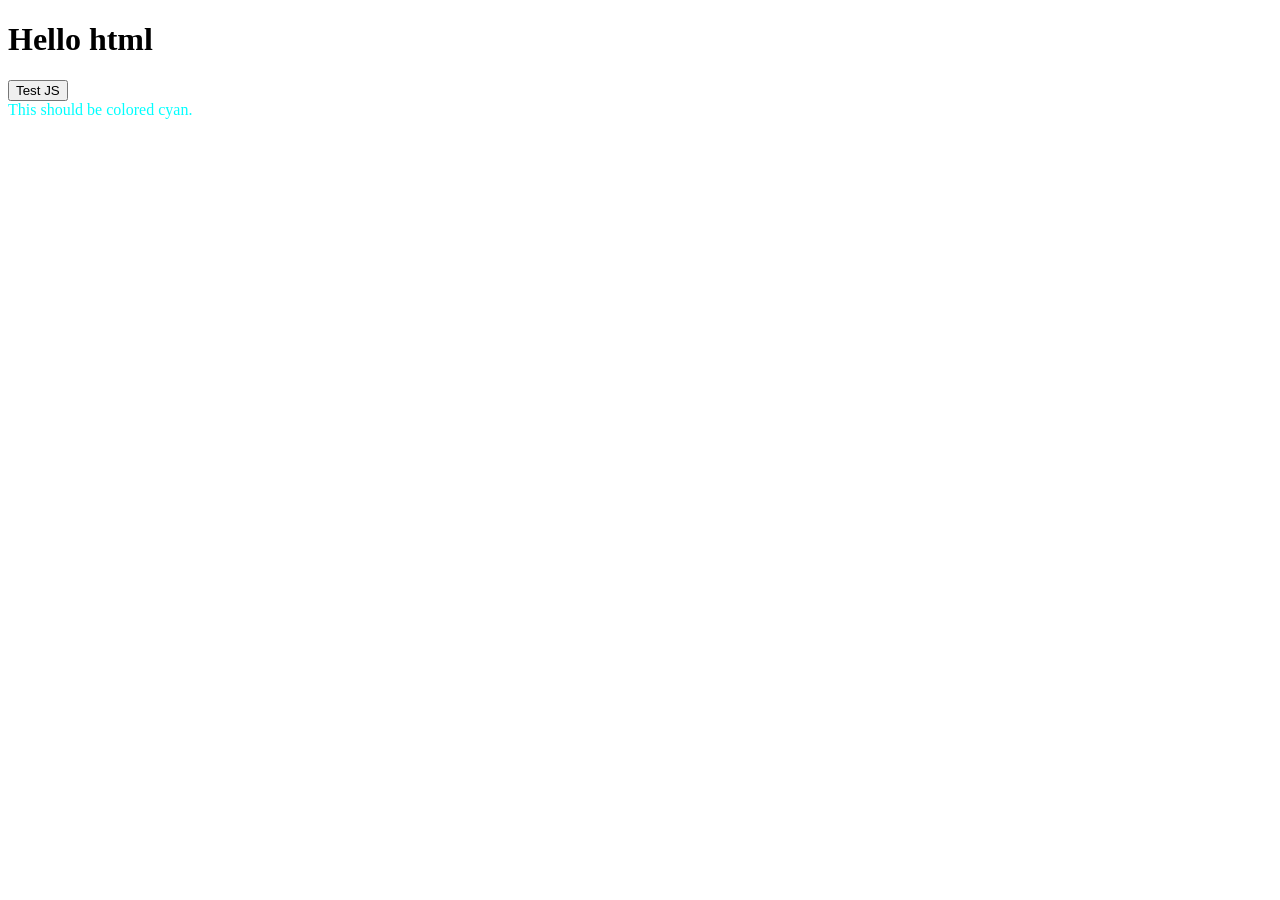
==== src/static/html/index.html @ 0f95adc0 "新增Ioc容器" ====
<!DOCTYPE html>
<html lang="en">
<head>
	<meta charset="UTF-8">
	<meta name="viewport" content="width=device-width, initial-scale=1.0">
	<title>Document</title>
	<script src="../js/myjs.js"></script>
	<link rel="stylesheet" href="../css/mycss.css">
</head>
<body>
	<h1>Hello html</h1>
	<button onclick="popAlert('Test JS OK')">Test JS</button>
	<div id="custom">
		This should be colored cyan.
	</div>
</body>
</html>
---- src/static/css/mycss.css ----
div#custom {
	color: cyan;
}
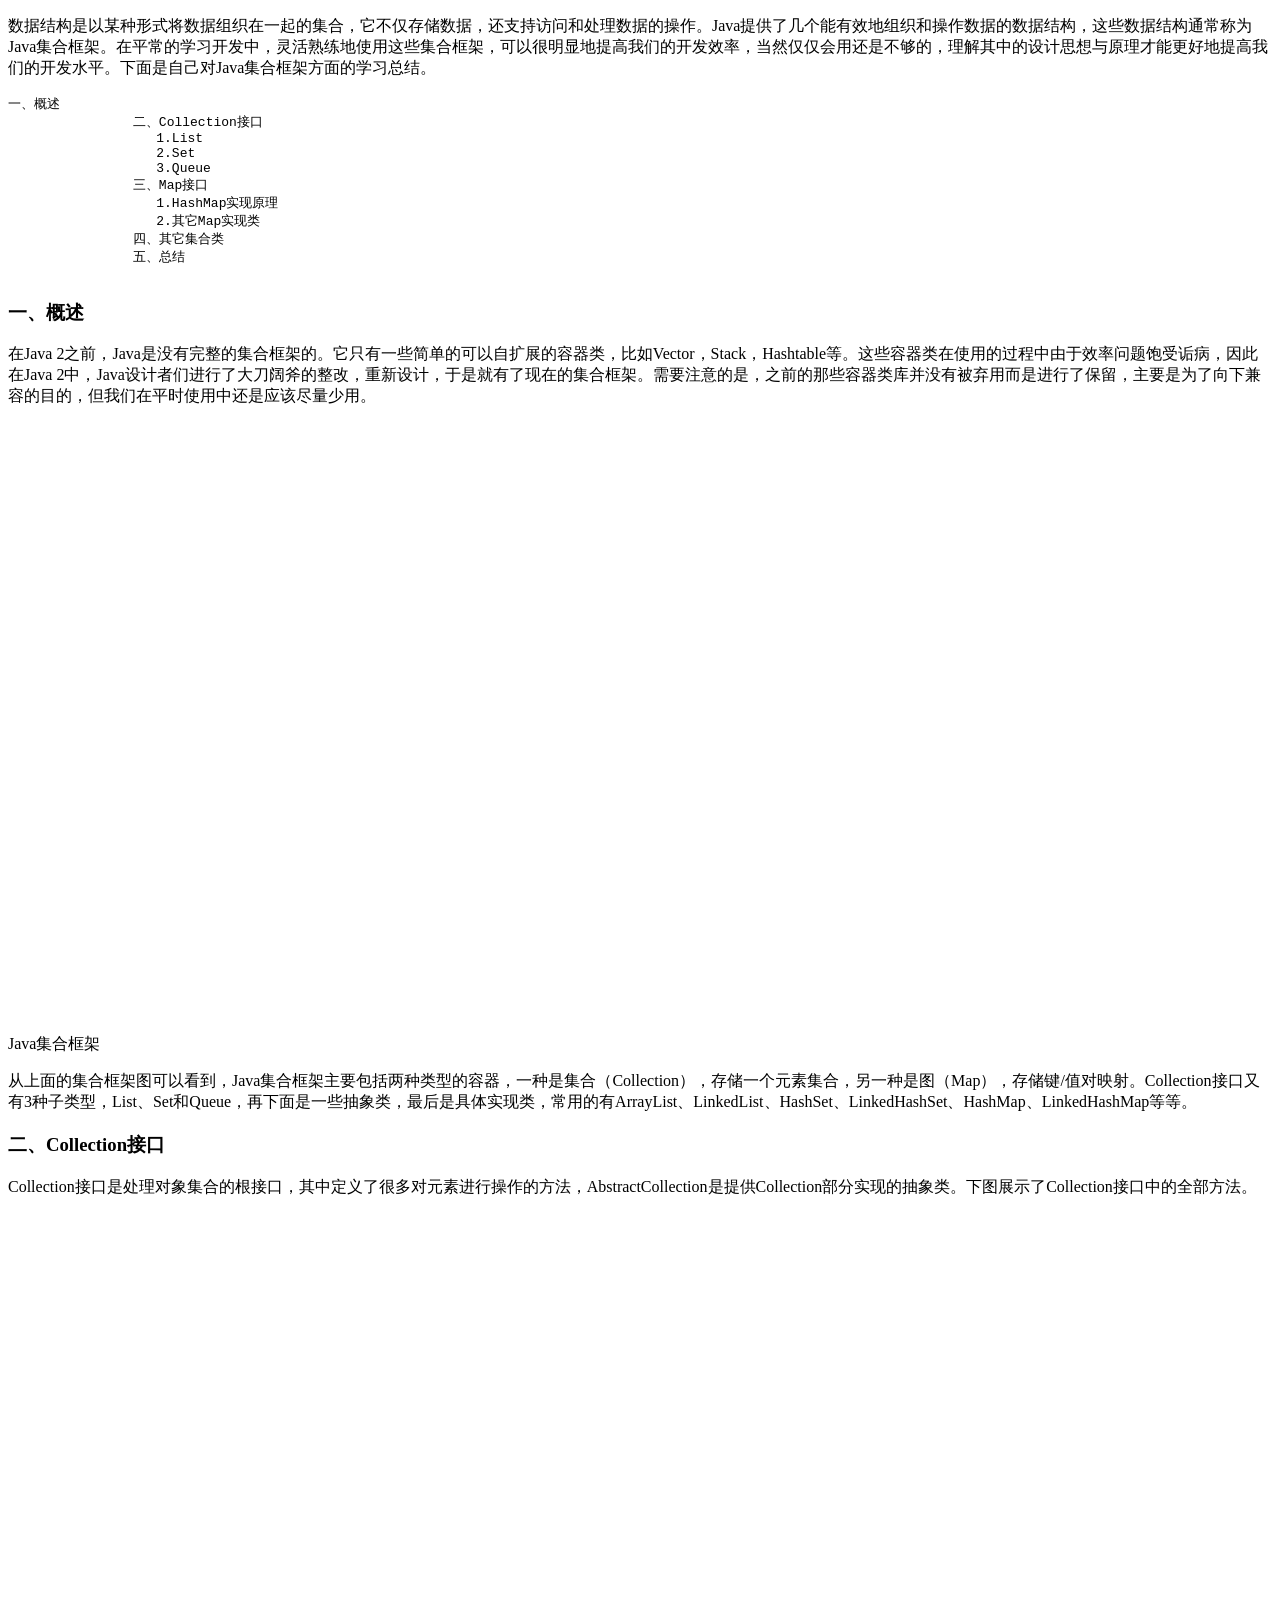
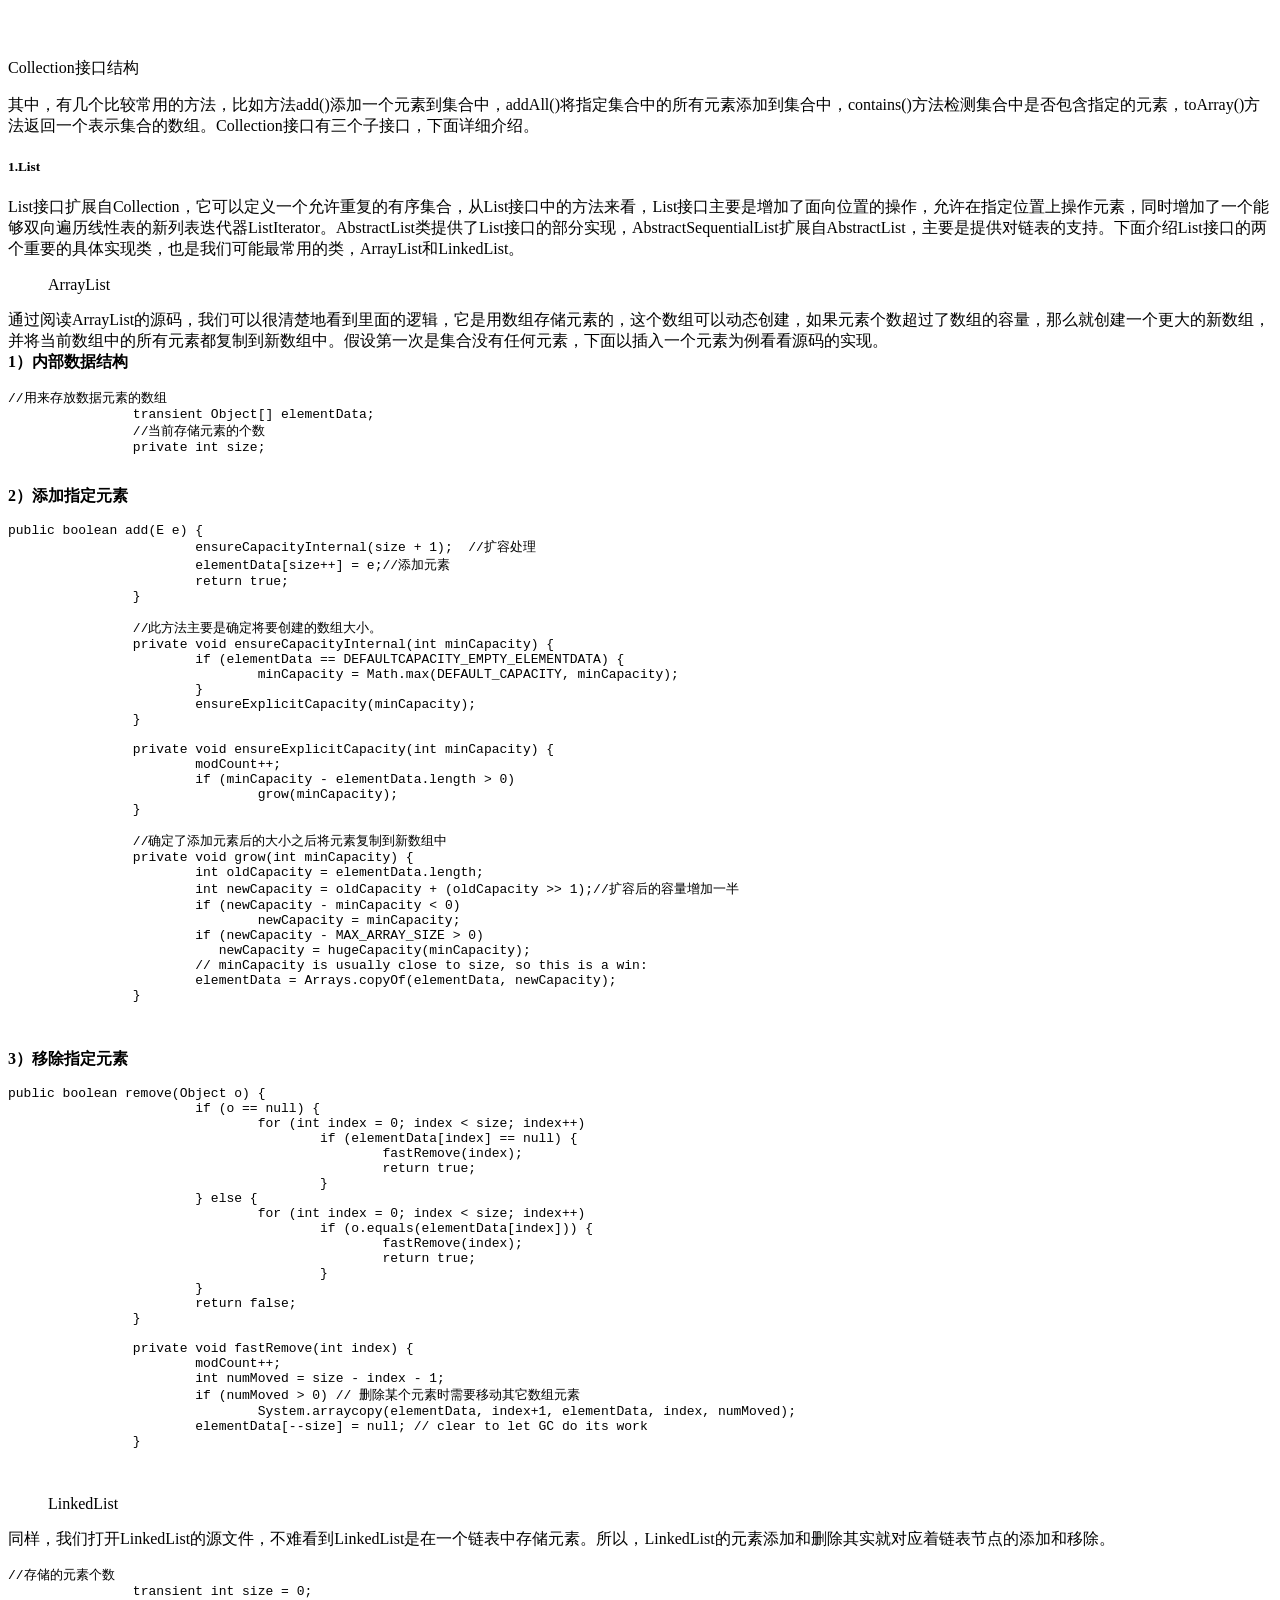
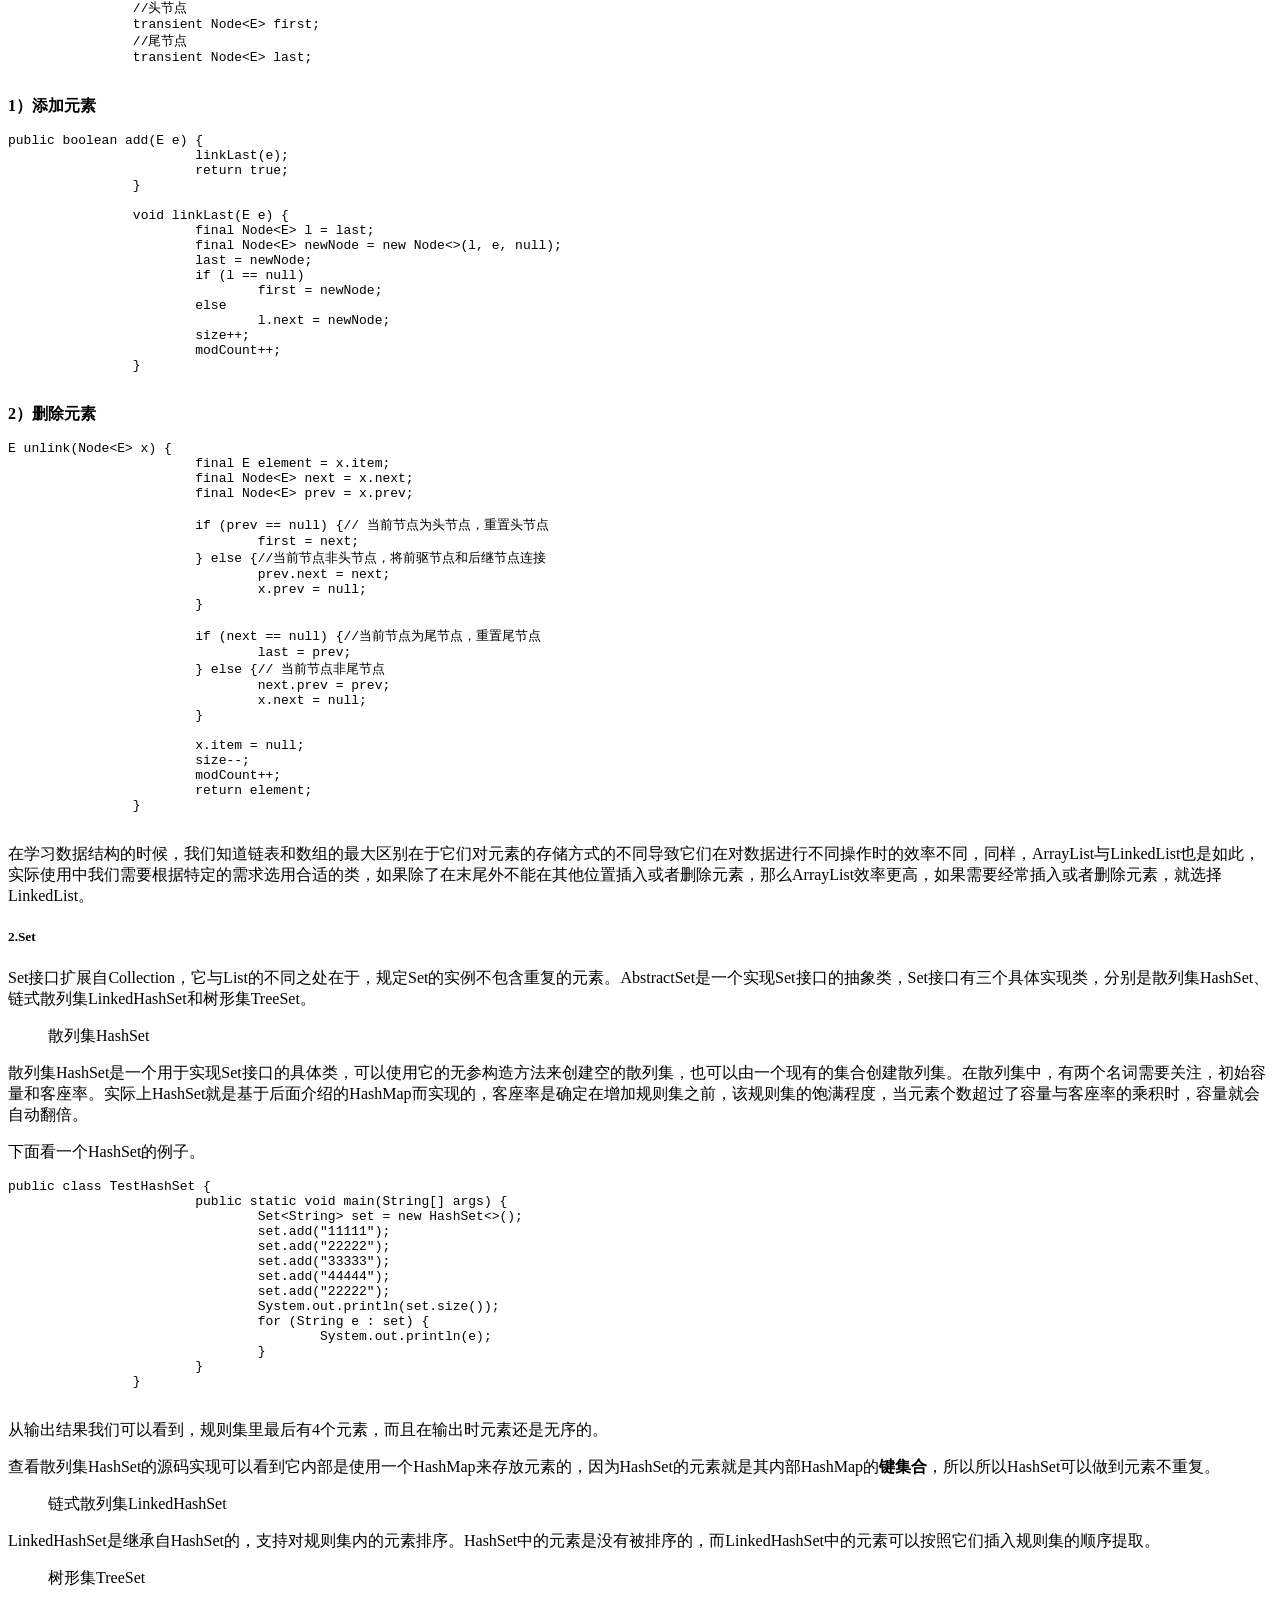
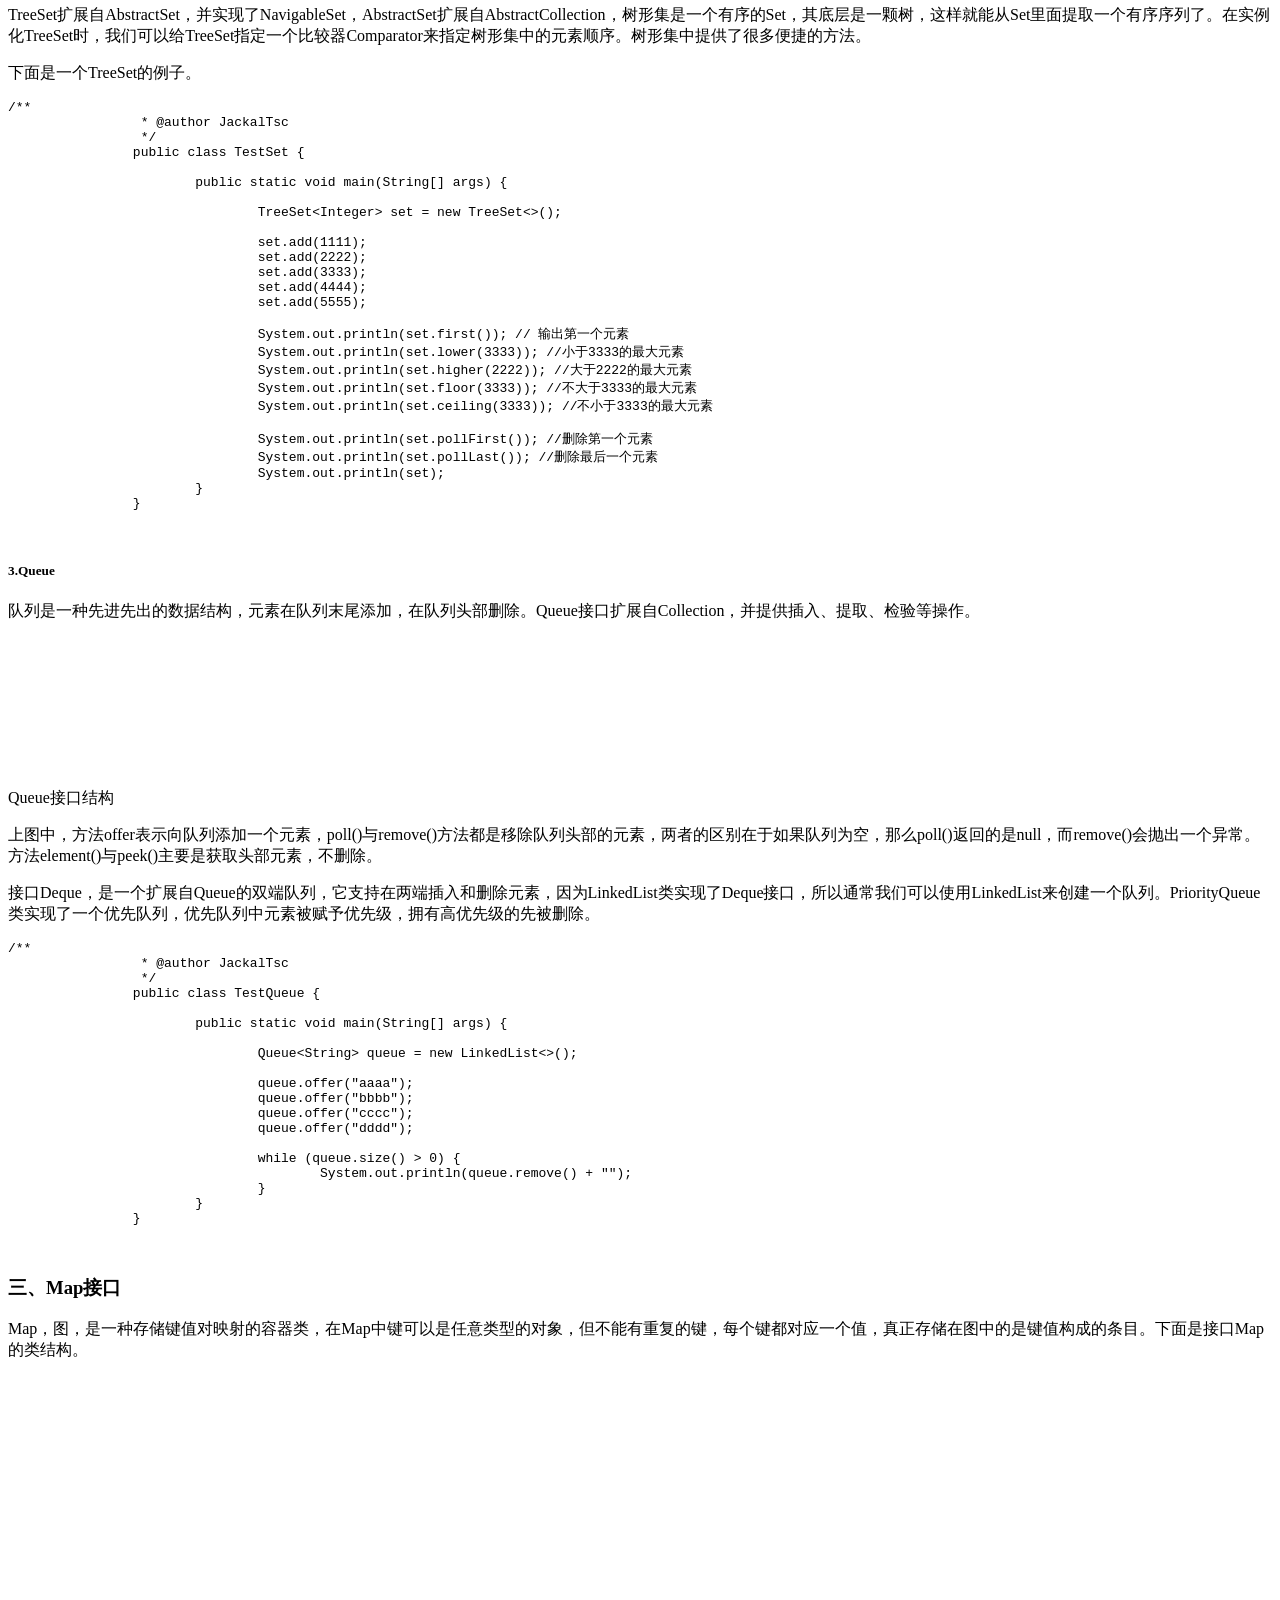
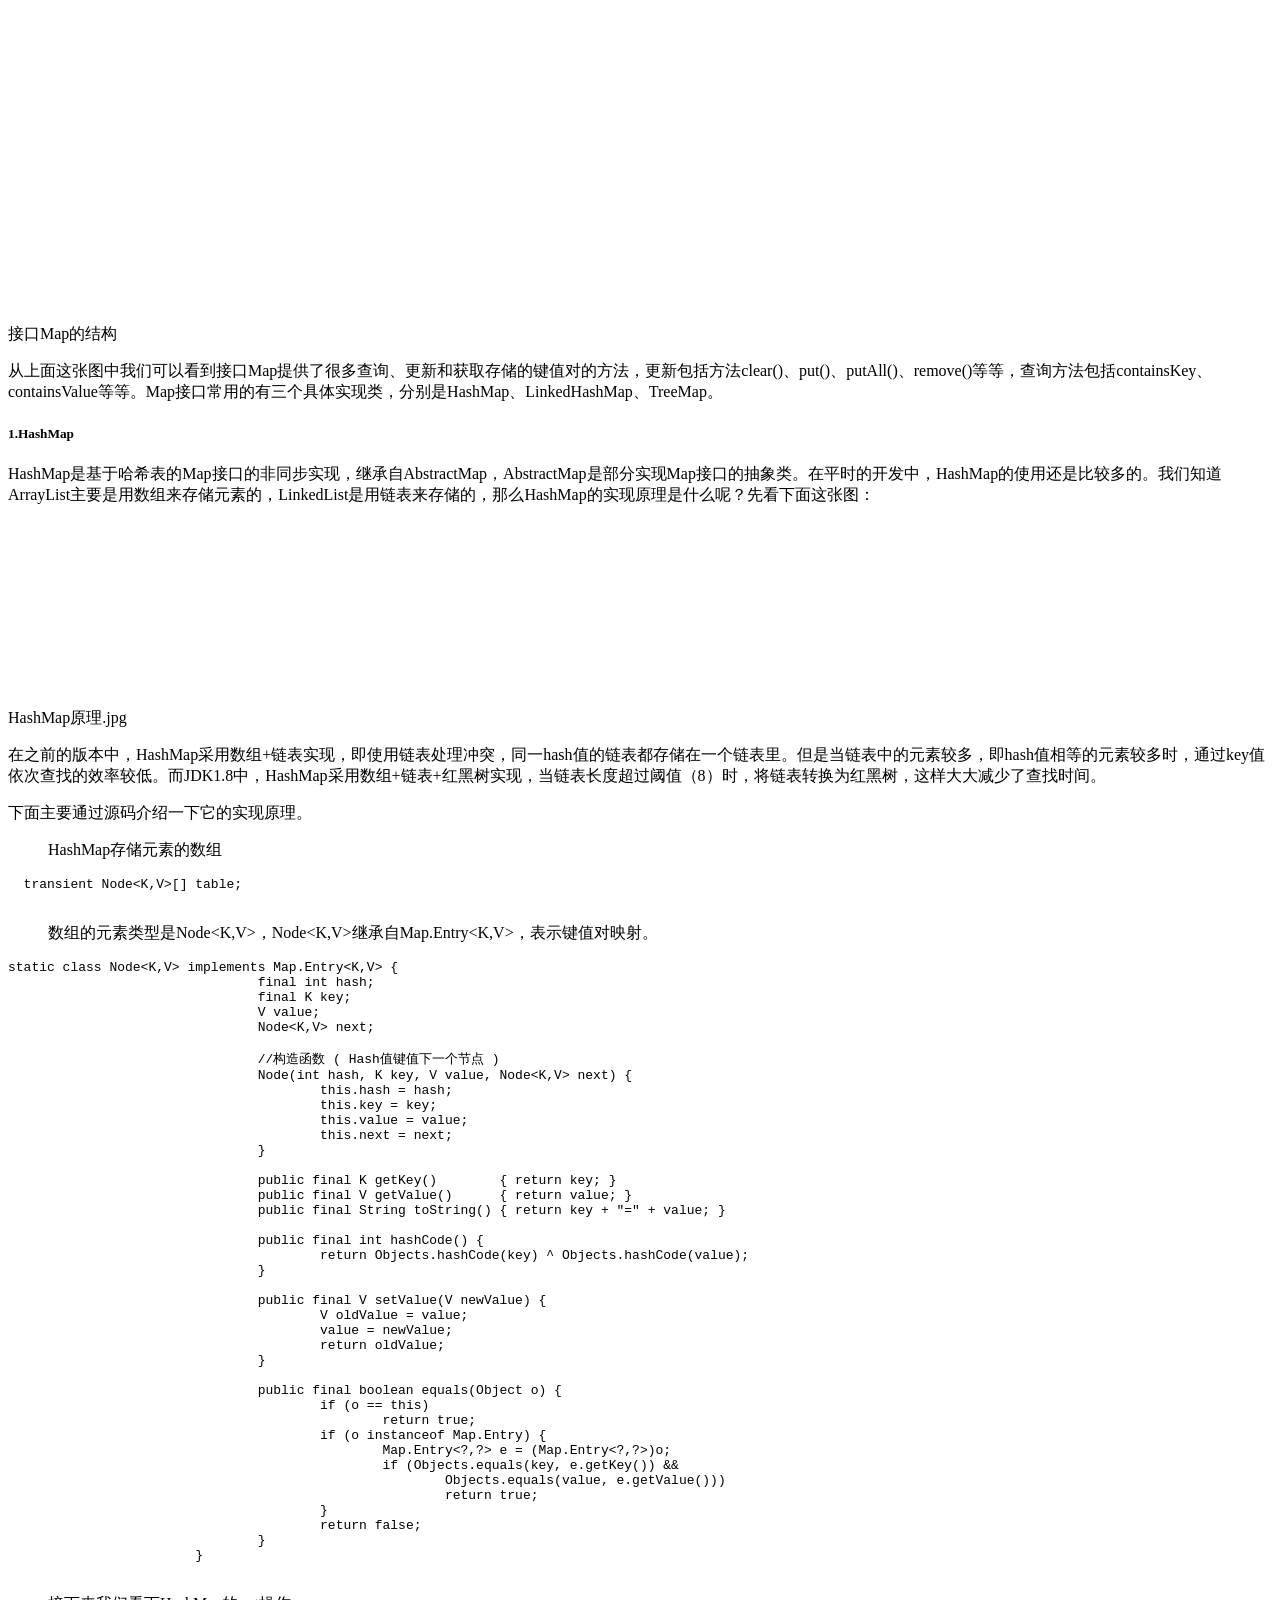
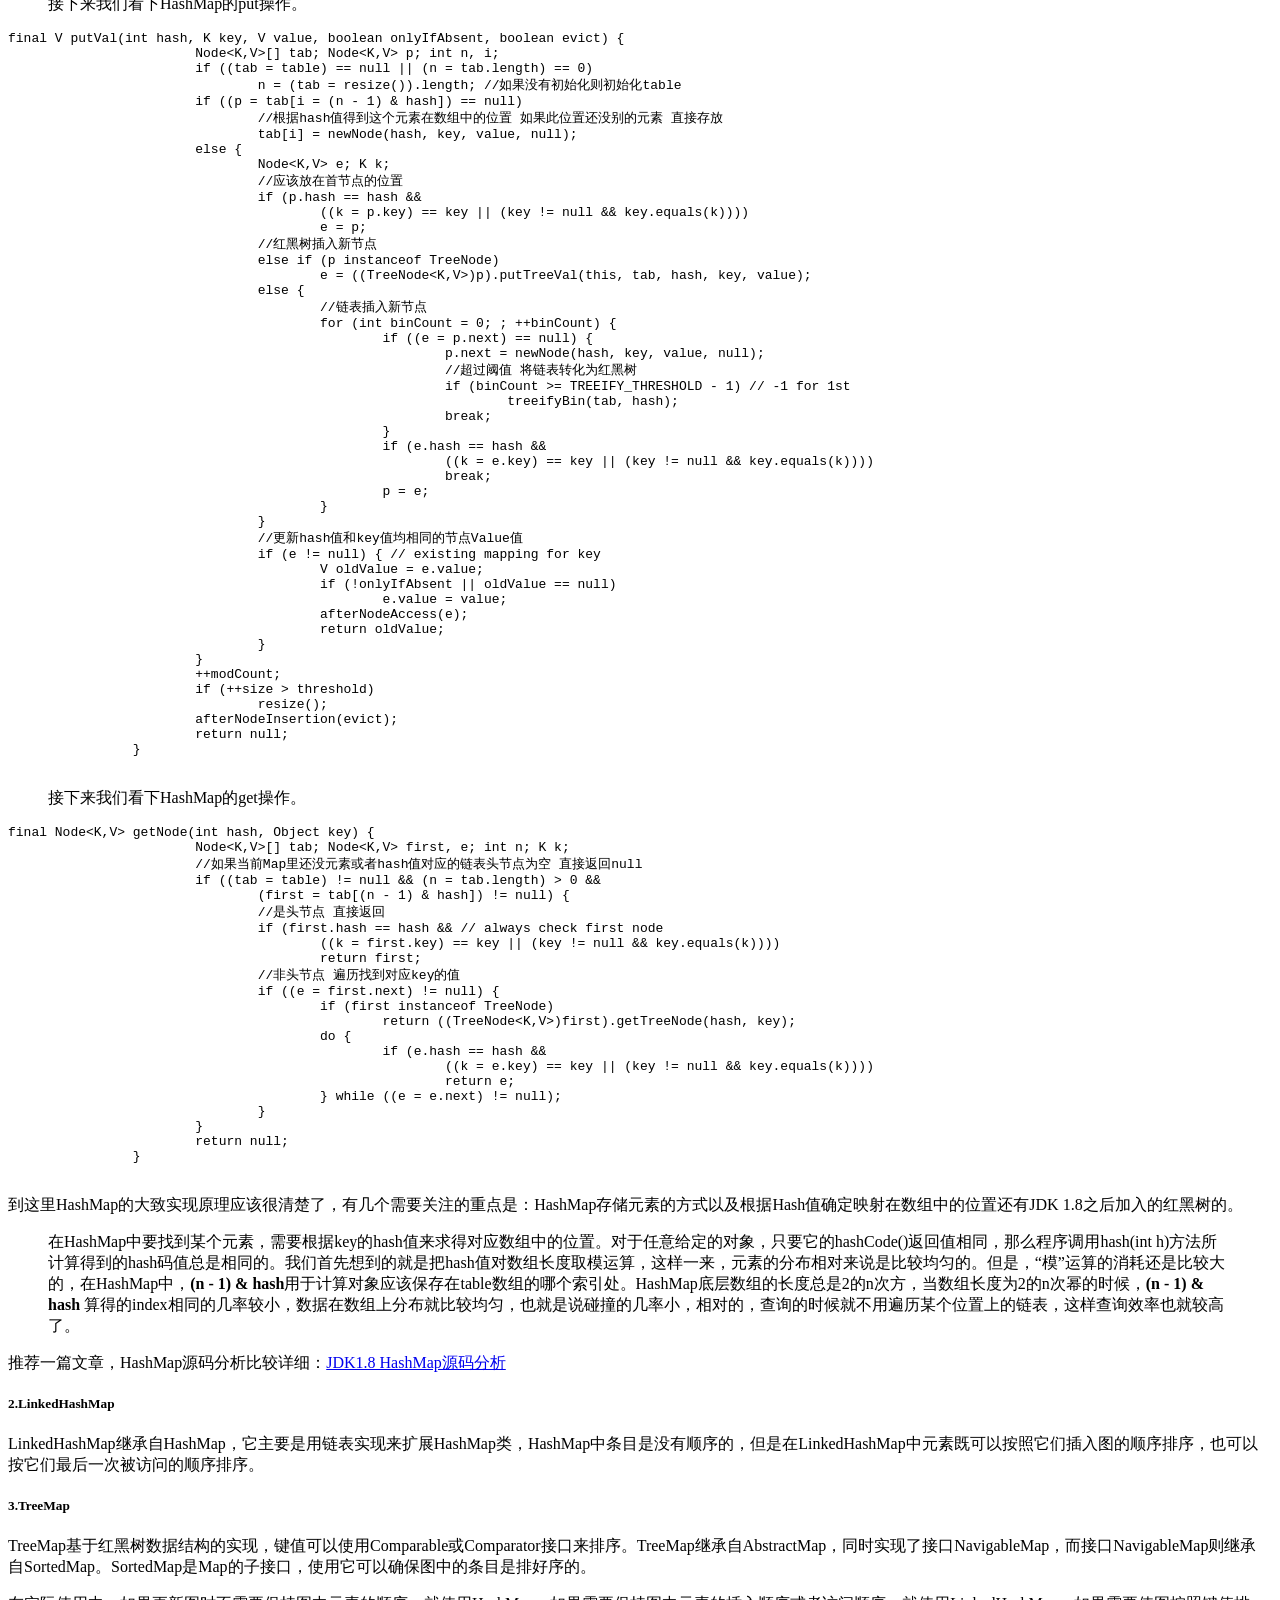
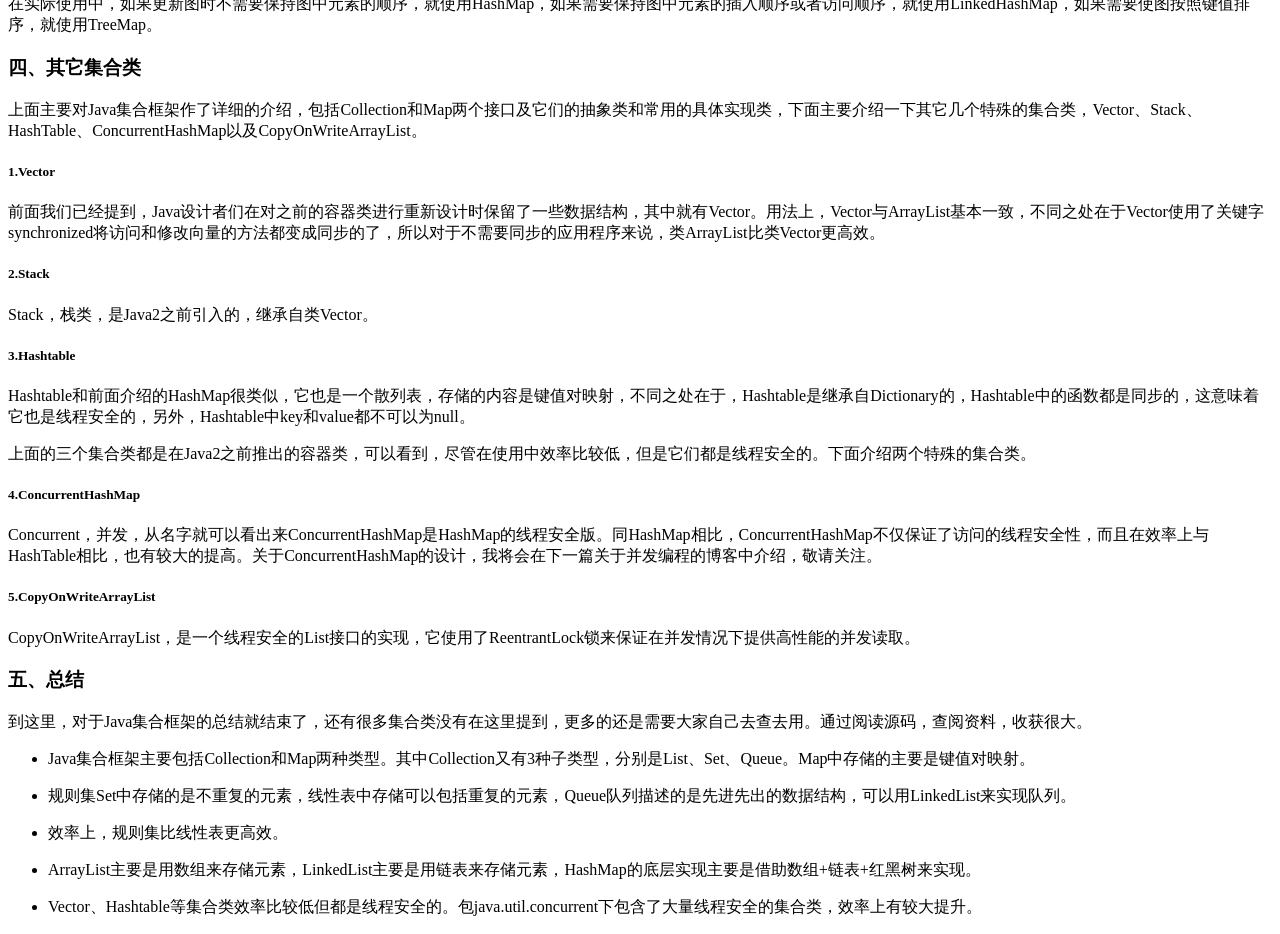
==== commit e4087601: "增加json解析 修改线程模型" ====
--- a/src/static/html/index.html
+++ b/src/static/html/index.html
@@ -4,14 +4,441 @@
 	<meta charset="UTF-8">
 	<meta name="viewport" content="width=device-width, initial-scale=1.0">
 	<title>Document</title>
-	<script src="../js/myjs.js"></script>
-	<link rel="stylesheet" href="../css/mycss.css">
 </head>
 <body>
-	<h1>Hello html</h1>
-	<button onclick="popAlert('Test JS OK')">Test JS</button>
-	<div id="custom">
-		This should be colored cyan.
-	</div>
+	<article class="_2rhmJa"><p>数据结构是以某种形式将数据组织在一起的集合，它不仅存储数据，还支持访问和处理数据的操作。Java提供了几个能有效地组织和操作数据的数据结构，这些数据结构通常称为Java集合框架。在平常的学习开发中，灵活熟练地使用这些集合框架，可以很明显地提高我们的开发效率，当然仅仅会用还是不够的，理解其中的设计思想与原理才能更好地提高我们的开发水平。下面是自己对Java集合框架方面的学习总结。</p>
+		<pre><code>一、概述
+		二、Collection接口
+		   1.List
+		   2.Set
+		   3.Queue
+		三、Map接口
+		   1.HashMap实现原理
+		   2.其它Map实现类
+		四、其它集合类
+		五、总结
+		</code></pre>
+		<h3>一、概述</h3>
+		<p>在Java 2之前，Java是没有完整的集合框架的。它只有一些简单的可以自扩展的容器类，比如Vector，Stack，Hashtable等。这些容器类在使用的过程中由于效率问题饱受诟病，因此在Java 2中，Java设计者们进行了大刀阔斧的整改，重新设计，于是就有了现在的集合框架。需要注意的是，之前的那些容器类库并没有被弃用而是进行了保留，主要是为了向下兼容的目的，但我们在平时使用中还是应该尽量少用。</p>
+		<div class="image-package">
+		<div class="image-container" style="max-width: 643px; max-height: 611px;">
+		<div class="image-container-fill" style="padding-bottom: 95.02000000000001%;"></div>
+		<div class="image-view" data-width="643" data-height="611"><img data-original-src="//upload-images.jianshu.io/upload_images/2243690-9cd9c896e0d512ed.gif" data-original-width="643" data-original-height="611" data-original-format="" data-original-filesize="23472"></div>
+		</div>
+		<div class="image-caption">Java集合框架</div>
+		</div>
+		<p>从上面的集合框架图可以看到，Java集合框架主要包括两种类型的容器，一种是集合（Collection），存储一个元素集合，另一种是图（Map），存储键/值对映射。Collection接口又有3种子类型，List、Set和Queue，再下面是一些抽象类，最后是具体实现类，常用的有ArrayList、LinkedList、HashSet、LinkedHashSet、HashMap、LinkedHashMap等等。</p>
+		<h3>二、Collection接口</h3>
+		<p>Collection接口是处理对象集合的根接口，其中定义了很多对元素进行操作的方法，AbstractCollection是提供Collection部分实现的抽象类。下图展示了Collection接口中的全部方法。</p>
+		<div class="image-package">
+		<div class="image-container" style="max-width: 475px; max-height: 444px;">
+		<div class="image-container-fill" style="padding-bottom: 93.47%;"></div>
+		<div class="image-view" data-width="475" data-height="444"><img data-original-src="//upload-images.jianshu.io/upload_images/2243690-52a75aed9de21b68.png" data-original-width="475" data-original-height="444" data-original-format="" data-original-filesize="41176"></div>
+		</div>
+		<div class="image-caption">Collection接口结构</div>
+		</div>
+		<p>其中，有几个比较常用的方法，比如方法add()添加一个元素到集合中，addAll()将指定集合中的所有元素添加到集合中，contains()方法检测集合中是否包含指定的元素，toArray()方法返回一个表示集合的数组。Collection接口有三个子接口，下面详细介绍。</p>
+		<h5>1.List</h5>
+		<p>List接口扩展自Collection，它可以定义一个允许重复的有序集合，从List接口中的方法来看，List接口主要是增加了面向位置的操作，允许在指定位置上操作元素，同时增加了一个能够双向遍历线性表的新列表迭代器ListIterator。AbstractList类提供了List接口的部分实现，AbstractSequentialList扩展自AbstractList，主要是提供对链表的支持。下面介绍List接口的两个重要的具体实现类，也是我们可能最常用的类，ArrayList和LinkedList。</p>
+		<blockquote>
+		<p>ArrayList</p>
+		</blockquote>
+		<p>通过阅读ArrayList的源码，我们可以很清楚地看到里面的逻辑，它是用数组存储元素的，这个数组可以动态创建，如果元素个数超过了数组的容量，那么就创建一个更大的新数组，并将当前数组中的所有元素都复制到新数组中。假设第一次是集合没有任何元素，下面以插入一个元素为例看看源码的实现。<br>
+		<strong>1）内部数据结构</strong></p>
+		<pre><code>//用来存放数据元素的数组
+		transient Object[] elementData;
+		//当前存储元素的个数
+		private int size;
+		</code></pre>
+		<p><strong>2）添加指定元素</strong></p>
+		<pre><code>public boolean add(E e) {
+			ensureCapacityInternal(size + 1);  //扩容处理
+			elementData[size++] = e;//添加元素
+			return true;
+		}
+		
+		//此方法主要是确定将要创建的数组大小。
+		private void ensureCapacityInternal(int minCapacity) {
+			if (elementData == DEFAULTCAPACITY_EMPTY_ELEMENTDATA) {
+				minCapacity = Math.max(DEFAULT_CAPACITY, minCapacity);
+			}
+			ensureExplicitCapacity(minCapacity);
+		}
+		
+		private void ensureExplicitCapacity(int minCapacity) {
+			modCount++;
+			if (minCapacity - elementData.length &gt; 0)
+				grow(minCapacity);
+		}
+		
+		//确定了添加元素后的大小之后将元素复制到新数组中
+		private void grow(int minCapacity) {
+			int oldCapacity = elementData.length;
+			int newCapacity = oldCapacity + (oldCapacity &gt;&gt; 1);//扩容后的容量增加一半
+			if (newCapacity - minCapacity &lt; 0)
+				newCapacity = minCapacity;
+			if (newCapacity - MAX_ARRAY_SIZE &gt; 0)
+			   newCapacity = hugeCapacity(minCapacity);
+			// minCapacity is usually close to size, so this is a win:
+			elementData = Arrays.copyOf(elementData, newCapacity);
+		}
+		
+		</code></pre>
+		<p><strong>3）移除指定元素</strong></p>
+		<pre><code>public boolean remove(Object o) {
+			if (o == null) {
+				for (int index = 0; index &lt; size; index++)
+					if (elementData[index] == null) {
+						fastRemove(index);
+						return true;
+					}
+			} else {
+				for (int index = 0; index &lt; size; index++)
+					if (o.equals(elementData[index])) {
+						fastRemove(index);
+						return true;
+					}
+			}
+			return false;
+		}
+			
+		private void fastRemove(int index) {
+			modCount++;
+			int numMoved = size - index - 1;
+			if (numMoved &gt; 0) // 删除某个元素时需要移动其它数组元素
+				System.arraycopy(elementData, index+1, elementData, index, numMoved);
+			elementData[--size] = null; // clear to let GC do its work
+		}
+		
+		</code></pre>
+		<blockquote>
+		<p>LinkedList</p>
+		</blockquote>
+		<p>同样，我们打开LinkedList的源文件，不难看到LinkedList是在一个链表中存储元素。所以，LinkedList的元素添加和删除其实就对应着链表节点的添加和移除。</p>
+		<pre><code>//存储的元素个数
+		transient int size = 0;
+		//头节点
+		transient Node&lt;E&gt; first;
+		//尾节点
+		transient Node&lt;E&gt; last;
+		</code></pre>
+		<p><strong>1）添加元素</strong></p>
+		<pre><code>public boolean add(E e) {
+			linkLast(e);
+			return true;
+		}
+		
+		void linkLast(E e) {
+			final Node&lt;E&gt; l = last;
+			final Node&lt;E&gt; newNode = new Node&lt;&gt;(l, e, null);
+			last = newNode;
+			if (l == null)
+				first = newNode;
+			else
+				l.next = newNode;
+			size++;
+			modCount++;
+		}
+		</code></pre>
+		<p><strong>2）删除元素</strong></p>
+		<pre><code>E unlink(Node&lt;E&gt; x) {
+			final E element = x.item;
+			final Node&lt;E&gt; next = x.next;
+			final Node&lt;E&gt; prev = x.prev;
+		
+			if (prev == null) {// 当前节点为头节点，重置头节点
+				first = next;
+			} else {//当前节点非头节点，将前驱节点和后继节点连接
+				prev.next = next;
+				x.prev = null;
+			}
+		
+			if (next == null) {//当前节点为尾节点，重置尾节点
+				last = prev;
+			} else {// 当前节点非尾节点
+				next.prev = prev;
+				x.next = null;
+			}
+		
+			x.item = null;
+			size--;
+			modCount++;
+			return element;
+		}
+		</code></pre>
+		<p>在学习数据结构的时候，我们知道链表和数组的最大区别在于它们对元素的存储方式的不同导致它们在对数据进行不同操作时的效率不同，同样，ArrayList与LinkedList也是如此，实际使用中我们需要根据特定的需求选用合适的类，如果除了在末尾外不能在其他位置插入或者删除元素，那么ArrayList效率更高，如果需要经常插入或者删除元素，就选择LinkedList。</p>
+		<h5>2.Set</h5>
+		<p>Set接口扩展自Collection，它与List的不同之处在于，规定Set的实例不包含重复的元素。AbstractSet是一个实现Set接口的抽象类，Set接口有三个具体实现类，分别是散列集HashSet、链式散列集LinkedHashSet和树形集TreeSet。</p>
+		<blockquote>
+		<p>散列集HashSet</p>
+		</blockquote>
+		<p>散列集HashSet是一个用于实现Set接口的具体类，可以使用它的无参构造方法来创建空的散列集，也可以由一个现有的集合创建散列集。在散列集中，有两个名词需要关注，初始容量和客座率。实际上HashSet就是基于后面介绍的HashMap而实现的，客座率是确定在增加规则集之前，该规则集的饱满程度，当元素个数超过了容量与客座率的乘积时，容量就会自动翻倍。</p>
+		<p>下面看一个HashSet的例子。</p>
+		<pre><code>public class TestHashSet {
+			public static void main(String[] args) {
+				Set&lt;String&gt; set = new HashSet&lt;&gt;();
+				set.add("11111");
+				set.add("22222");
+				set.add("33333");
+				set.add("44444");
+				set.add("22222");
+				System.out.println(set.size());
+				for (String e : set) {
+					System.out.println(e);
+				}
+			}
+		}
+		</code></pre>
+		<p>从输出结果我们可以看到，规则集里最后有4个元素，而且在输出时元素还是无序的。</p>
+		<p>查看散列集HashSet的源码实现可以看到它内部是使用一个HashMap来存放元素的，因为HashSet的元素就是其内部HashMap的<strong>键集合</strong>，所以所以HashSet可以做到元素不重复。</p>
+		<blockquote>
+		<p>链式散列集LinkedHashSet</p>
+		</blockquote>
+		<p>LinkedHashSet是继承自HashSet的，支持对规则集内的元素排序。HashSet中的元素是没有被排序的，而LinkedHashSet中的元素可以按照它们插入规则集的顺序提取。</p>
+		<blockquote>
+		<p>树形集TreeSet</p>
+		</blockquote>
+		<p>TreeSet扩展自AbstractSet，并实现了NavigableSet，AbstractSet扩展自AbstractCollection，树形集是一个有序的Set，其底层是一颗树，这样就能从Set里面提取一个有序序列了。在实例化TreeSet时，我们可以给TreeSet指定一个比较器Comparator来指定树形集中的元素顺序。树形集中提供了很多便捷的方法。</p>
+		<p>下面是一个TreeSet的例子。</p>
+		<pre><code>/**
+		 * @author JackalTsc
+		 */
+		public class TestSet {
+		
+			public static void main(String[] args) {
+		
+				TreeSet&lt;Integer&gt; set = new TreeSet&lt;&gt;();
+		
+				set.add(1111);
+				set.add(2222);
+				set.add(3333);
+				set.add(4444);
+				set.add(5555);
+		
+				System.out.println(set.first()); // 输出第一个元素
+				System.out.println(set.lower(3333)); //小于3333的最大元素
+				System.out.println(set.higher(2222)); //大于2222的最大元素
+				System.out.println(set.floor(3333)); //不大于3333的最大元素
+				System.out.println(set.ceiling(3333)); //不小于3333的最大元素
+		
+				System.out.println(set.pollFirst()); //删除第一个元素
+				System.out.println(set.pollLast()); //删除最后一个元素
+				System.out.println(set);
+			}
+		}
+		
+		</code></pre>
+		<h5>3.Queue</h5>
+		<p>队列是一种先进先出的数据结构，元素在队列末尾添加，在队列头部删除。Queue接口扩展自Collection，并提供插入、提取、检验等操作。</p>
+		<div class="image-package">
+		<div class="image-container" style="max-width: 325px; max-height: 150px;">
+		<div class="image-container-fill" style="padding-bottom: 46.150000000000006%;"></div>
+		<div class="image-view" data-width="325" data-height="150"><img data-original-src="//upload-images.jianshu.io/upload_images/2243690-05355ad0eda78e6e.png" data-original-width="325" data-original-height="150" data-original-format="" data-original-filesize="7846"></div>
+		</div>
+		<div class="image-caption">Queue接口结构</div>
+		</div>
+		<p>上图中，方法offer表示向队列添加一个元素，poll()与remove()方法都是移除队列头部的元素，两者的区别在于如果队列为空，那么poll()返回的是null，而remove()会抛出一个异常。方法element()与peek()主要是获取头部元素，不删除。</p>
+		<p>接口Deque，是一个扩展自Queue的双端队列，它支持在两端插入和删除元素，因为LinkedList类实现了Deque接口，所以通常我们可以使用LinkedList来创建一个队列。PriorityQueue类实现了一个优先队列，优先队列中元素被赋予优先级，拥有高优先级的先被删除。</p>
+		<pre><code>/**
+		 * @author JackalTsc
+		 */
+		public class TestQueue {
+		
+			public static void main(String[] args) {
+		
+				Queue&lt;String&gt; queue = new LinkedList&lt;&gt;();
+		
+				queue.offer("aaaa");
+				queue.offer("bbbb");
+				queue.offer("cccc");
+				queue.offer("dddd");
+		
+				while (queue.size() &gt; 0) {
+					System.out.println(queue.remove() + "");
+				}
+			}
+		}
+		
+		</code></pre>
+		<h3>三、Map接口</h3>
+		<p>Map，图，是一种存储键值对映射的容器类，在Map中键可以是任意类型的对象，但不能有重复的键，每个键都对应一个值，真正存储在图中的是键值构成的条目。下面是接口Map的类结构。</p>
+		<div class="image-package">
+		<div class="image-container" style="max-width: 564px; max-height: 547px;">
+		<div class="image-container-fill" style="padding-bottom: 96.99%;"></div>
+		<div class="image-view" data-width="564" data-height="547"><img data-original-src="//upload-images.jianshu.io/upload_images/2243690-78354bae85e2dc3c.png" data-original-width="564" data-original-height="547" data-original-format="" data-original-filesize="59643"></div>
+		</div>
+		<div class="image-caption">接口Map的结构</div>
+		</div>
+		<p>从上面这张图中我们可以看到接口Map提供了很多查询、更新和获取存储的键值对的方法，更新包括方法clear()、put()、putAll()、remove()等等，查询方法包括containsKey、containsValue等等。Map接口常用的有三个具体实现类，分别是HashMap、LinkedHashMap、TreeMap。</p>
+		<h5>1.HashMap</h5>
+		<p>HashMap是基于哈希表的Map接口的非同步实现，继承自AbstractMap，AbstractMap是部分实现Map接口的抽象类。在平时的开发中，HashMap的使用还是比较多的。我们知道ArrayList主要是用数组来存储元素的，LinkedList是用链表来存储的，那么HashMap的实现原理是什么呢？先看下面这张图：</p>
+		<div class="image-package">
+		<div class="image-container" style="max-width: 515px; max-height: 186px;">
+		<div class="image-container-fill" style="padding-bottom: 36.120000000000005%;"></div>
+		<div class="image-view" data-width="515" data-height="186"><img data-original-src="//upload-images.jianshu.io/upload_images/2243690-ec848d862c725e8d.jpg" data-original-width="515" data-original-height="186" data-original-format="" data-original-filesize="56621"></div>
+		</div>
+		<div class="image-caption">HashMap原理.jpg</div>
+		</div>
+		<p>在之前的版本中，HashMap采用数组+链表实现，即使用链表处理冲突，同一hash值的链表都存储在一个链表里。但是当链表中的元素较多，即hash值相等的元素较多时，通过key值依次查找的效率较低。而JDK1.8中，HashMap采用数组+链表+红黑树实现，当链表长度超过阈值（8）时，将链表转换为红黑树，这样大大减少了查找时间。</p>
+		<p>下面主要通过源码介绍一下它的实现原理。</p>
+		<blockquote>
+		<p>HashMap存储元素的数组</p>
+		</blockquote>
+		<pre><code>  transient Node&lt;K,V&gt;[] table;
+		</code></pre>
+		<blockquote>
+		<p>数组的元素类型是Node&lt;K,V&gt;，Node&lt;K,V&gt;继承自Map.Entry&lt;K,V&gt;，表示键值对映射。</p>
+		</blockquote>
+		<pre><code>static class Node&lt;K,V&gt; implements Map.Entry&lt;K,V&gt; {
+				final int hash;
+				final K key;
+				V value;
+				Node&lt;K,V&gt; next;
+		
+				//构造函数 ( Hash值键值下一个节点 )
+				Node(int hash, K key, V value, Node&lt;K,V&gt; next) {
+					this.hash = hash;
+					this.key = key;
+					this.value = value;
+					this.next = next;
+				}
+		
+				public final K getKey()        { return key; }
+				public final V getValue()      { return value; }
+				public final String toString() { return key + "=" + value; }
+		
+				public final int hashCode() {
+					return Objects.hashCode(key) ^ Objects.hashCode(value);
+				}
+		
+				public final V setValue(V newValue) {
+					V oldValue = value;
+					value = newValue;
+					return oldValue;
+				}
+		
+				public final boolean equals(Object o) {
+					if (o == this)
+						return true;
+					if (o instanceof Map.Entry) {
+						Map.Entry&lt;?,?&gt; e = (Map.Entry&lt;?,?&gt;)o;
+						if (Objects.equals(key, e.getKey()) &amp;&amp;
+							Objects.equals(value, e.getValue()))
+							return true;
+					}
+					return false;
+				}
+			}
+		</code></pre>
+		<blockquote>
+		<p>接下来我们看下HashMap的put操作。</p>
+		</blockquote>
+		<pre><code>final V putVal(int hash, K key, V value, boolean onlyIfAbsent, boolean evict) {
+			Node&lt;K,V&gt;[] tab; Node&lt;K,V&gt; p; int n, i;
+			if ((tab = table) == null || (n = tab.length) == 0)
+				n = (tab = resize()).length; //如果没有初始化则初始化table
+			if ((p = tab[i = (n - 1) &amp; hash]) == null)
+				//根据hash值得到这个元素在数组中的位置 如果此位置还没别的元素 直接存放
+				tab[i] = newNode(hash, key, value, null);
+			else {
+				Node&lt;K,V&gt; e; K k;
+				//应该放在首节点的位置
+				if (p.hash == hash &amp;&amp;
+					((k = p.key) == key || (key != null &amp;&amp; key.equals(k))))
+					e = p;
+				//红黑树插入新节点
+				else if (p instanceof TreeNode)
+					e = ((TreeNode&lt;K,V&gt;)p).putTreeVal(this, tab, hash, key, value);
+				else {
+					//链表插入新节点
+					for (int binCount = 0; ; ++binCount) {
+						if ((e = p.next) == null) {
+							p.next = newNode(hash, key, value, null);
+							//超过阈值 将链表转化为红黑树
+							if (binCount &gt;= TREEIFY_THRESHOLD - 1) // -1 for 1st
+								treeifyBin(tab, hash);
+							break;
+						}
+						if (e.hash == hash &amp;&amp;
+							((k = e.key) == key || (key != null &amp;&amp; key.equals(k))))
+							break;
+						p = e;
+					}
+				}
+				//更新hash值和key值均相同的节点Value值
+				if (e != null) { // existing mapping for key
+					V oldValue = e.value;
+					if (!onlyIfAbsent || oldValue == null)
+						e.value = value;
+					afterNodeAccess(e);
+					return oldValue;
+				}
+			}
+			++modCount;
+			if (++size &gt; threshold)
+				resize();
+			afterNodeInsertion(evict);
+			return null;
+		}
+		</code></pre>
+		<blockquote>
+		<p>接下来我们看下HashMap的get操作。</p>
+		</blockquote>
+		<pre><code>final Node&lt;K,V&gt; getNode(int hash, Object key) {
+			Node&lt;K,V&gt;[] tab; Node&lt;K,V&gt; first, e; int n; K k;
+			//如果当前Map里还没元素或者hash值对应的链表头节点为空 直接返回null
+			if ((tab = table) != null &amp;&amp; (n = tab.length) &gt; 0 &amp;&amp;
+				(first = tab[(n - 1) &amp; hash]) != null) {
+				//是头节点 直接返回
+				if (first.hash == hash &amp;&amp; // always check first node
+					((k = first.key) == key || (key != null &amp;&amp; key.equals(k))))
+					return first;
+				//非头节点 遍历找到对应key的值
+				if ((e = first.next) != null) {
+					if (first instanceof TreeNode)
+						return ((TreeNode&lt;K,V&gt;)first).getTreeNode(hash, key);
+					do {
+						if (e.hash == hash &amp;&amp;
+							((k = e.key) == key || (key != null &amp;&amp; key.equals(k))))
+							return e;
+					} while ((e = e.next) != null);
+				}
+			}
+			return null;
+		}
+		</code></pre>
+		<p>到这里HashMap的大致实现原理应该很清楚了，有几个需要关注的重点是：HashMap存储元素的方式以及根据Hash值确定映射在数组中的位置还有JDK 1.8之后加入的红黑树的。</p>
+		<blockquote>
+		<p>在HashMap中要找到某个元素，需要根据key的hash值来求得对应数组中的位置。对于任意给定的对象，只要它的hashCode()返回值相同，那么程序调用hash(int h)方法所计算得到的hash码值总是相同的。我们首先想到的就是把hash值对数组长度取模运算，这样一来，元素的分布相对来说是比较均匀的。但是，“模”运算的消耗还是比较大的，在HashMap中，<strong>(n - 1) &amp; hash</strong>用于计算对象应该保存在table数组的哪个索引处。HashMap底层数组的长度总是2的n次方，当数组长度为2的n次幂的时候，<strong>(n - 1) &amp; hash</strong> 算得的index相同的几率较小，数据在数组上分布就比较均匀，也就是说碰撞的几率小，相对的，查询的时候就不用遍历某个位置上的链表，这样查询效率也就较高了。</p>
+		</blockquote>
+		<p>推荐一篇文章，HashMap源码分析比较详细：<a href="https://www.cnblogs.com/xiaoxi/p/7233201.html" target="_blank" rel="nofollow">JDK1.8 HashMap源码分析</a></p>
+		<h5>2.LinkedHashMap</h5>
+		<p>LinkedHashMap继承自HashMap，它主要是用链表实现来扩展HashMap类，HashMap中条目是没有顺序的，但是在LinkedHashMap中元素既可以按照它们插入图的顺序排序，也可以按它们最后一次被访问的顺序排序。</p>
+		<h5>3.TreeMap</h5>
+		<p>TreeMap基于红黑树数据结构的实现，键值可以使用Comparable或Comparator接口来排序。TreeMap继承自AbstractMap，同时实现了接口NavigableMap，而接口NavigableMap则继承自SortedMap。SortedMap是Map的子接口，使用它可以确保图中的条目是排好序的。</p>
+		<p>在实际使用中，如果更新图时不需要保持图中元素的顺序，就使用HashMap，如果需要保持图中元素的插入顺序或者访问顺序，就使用LinkedHashMap，如果需要使图按照键值排序，就使用TreeMap。</p>
+		<h3>四、其它集合类</h3>
+		<p>上面主要对Java集合框架作了详细的介绍，包括Collection和Map两个接口及它们的抽象类和常用的具体实现类，下面主要介绍一下其它几个特殊的集合类，Vector、Stack、HashTable、ConcurrentHashMap以及CopyOnWriteArrayList。</p>
+		<h5>1.Vector</h5>
+		<p>前面我们已经提到，Java设计者们在对之前的容器类进行重新设计时保留了一些数据结构，其中就有Vector。用法上，Vector与ArrayList基本一致，不同之处在于Vector使用了关键字synchronized将访问和修改向量的方法都变成同步的了，所以对于不需要同步的应用程序来说，类ArrayList比类Vector更高效。</p>
+		<h5>2.Stack</h5>
+		<p>Stack，栈类，是Java2之前引入的，继承自类Vector。</p>
+		<h5>3.Hashtable</h5>
+		<p>Hashtable和前面介绍的HashMap很类似，它也是一个散列表，存储的内容是键值对映射，不同之处在于，Hashtable是继承自Dictionary的，Hashtable中的函数都是同步的，这意味着它也是线程安全的，另外，Hashtable中key和value都不可以为null。</p>
+		<p>上面的三个集合类都是在Java2之前推出的容器类，可以看到，尽管在使用中效率比较低，但是它们都是线程安全的。下面介绍两个特殊的集合类。</p>
+		<h5>4.ConcurrentHashMap</h5>
+		<p>Concurrent，并发，从名字就可以看出来ConcurrentHashMap是HashMap的线程安全版。同HashMap相比，ConcurrentHashMap不仅保证了访问的线程安全性，而且在效率上与HashTable相比，也有较大的提高。关于ConcurrentHashMap的设计，我将会在下一篇关于并发编程的博客中介绍，敬请关注。</p>
+		<h5>5.CopyOnWriteArrayList</h5>
+		<p>CopyOnWriteArrayList，是一个线程安全的List接口的实现，它使用了ReentrantLock锁来保证在并发情况下提供高性能的并发读取。</p>
+		<h3>五、总结</h3>
+		<p>到这里，对于Java集合框架的总结就结束了，还有很多集合类没有在这里提到，更多的还是需要大家自己去查去用。通过阅读源码，查阅资料，收获很大。</p>
+		<ul>
+		<li><p>Java集合框架主要包括Collection和Map两种类型。其中Collection又有3种子类型，分别是List、Set、Queue。Map中存储的主要是键值对映射。</p></li>
+		<li><p>规则集Set中存储的是不重复的元素，线性表中存储可以包括重复的元素，Queue队列描述的是先进先出的数据结构，可以用LinkedList来实现队列。</p></li>
+		<li><p>效率上，规则集比线性表更高效。</p></li>
+		<li><p>ArrayList主要是用数组来存储元素，LinkedList主要是用链表来存储元素，HashMap的底层实现主要是借助数组+链表+红黑树来实现。</p></li>
+		<li><p>Vector、Hashtable等集合类效率比较低但都是线程安全的。包java.util.concurrent下包含了大量线程安全的集合类，效率上有较大提升。</p></li>
+		</ul>
+		</article>
 </body>
 </html>
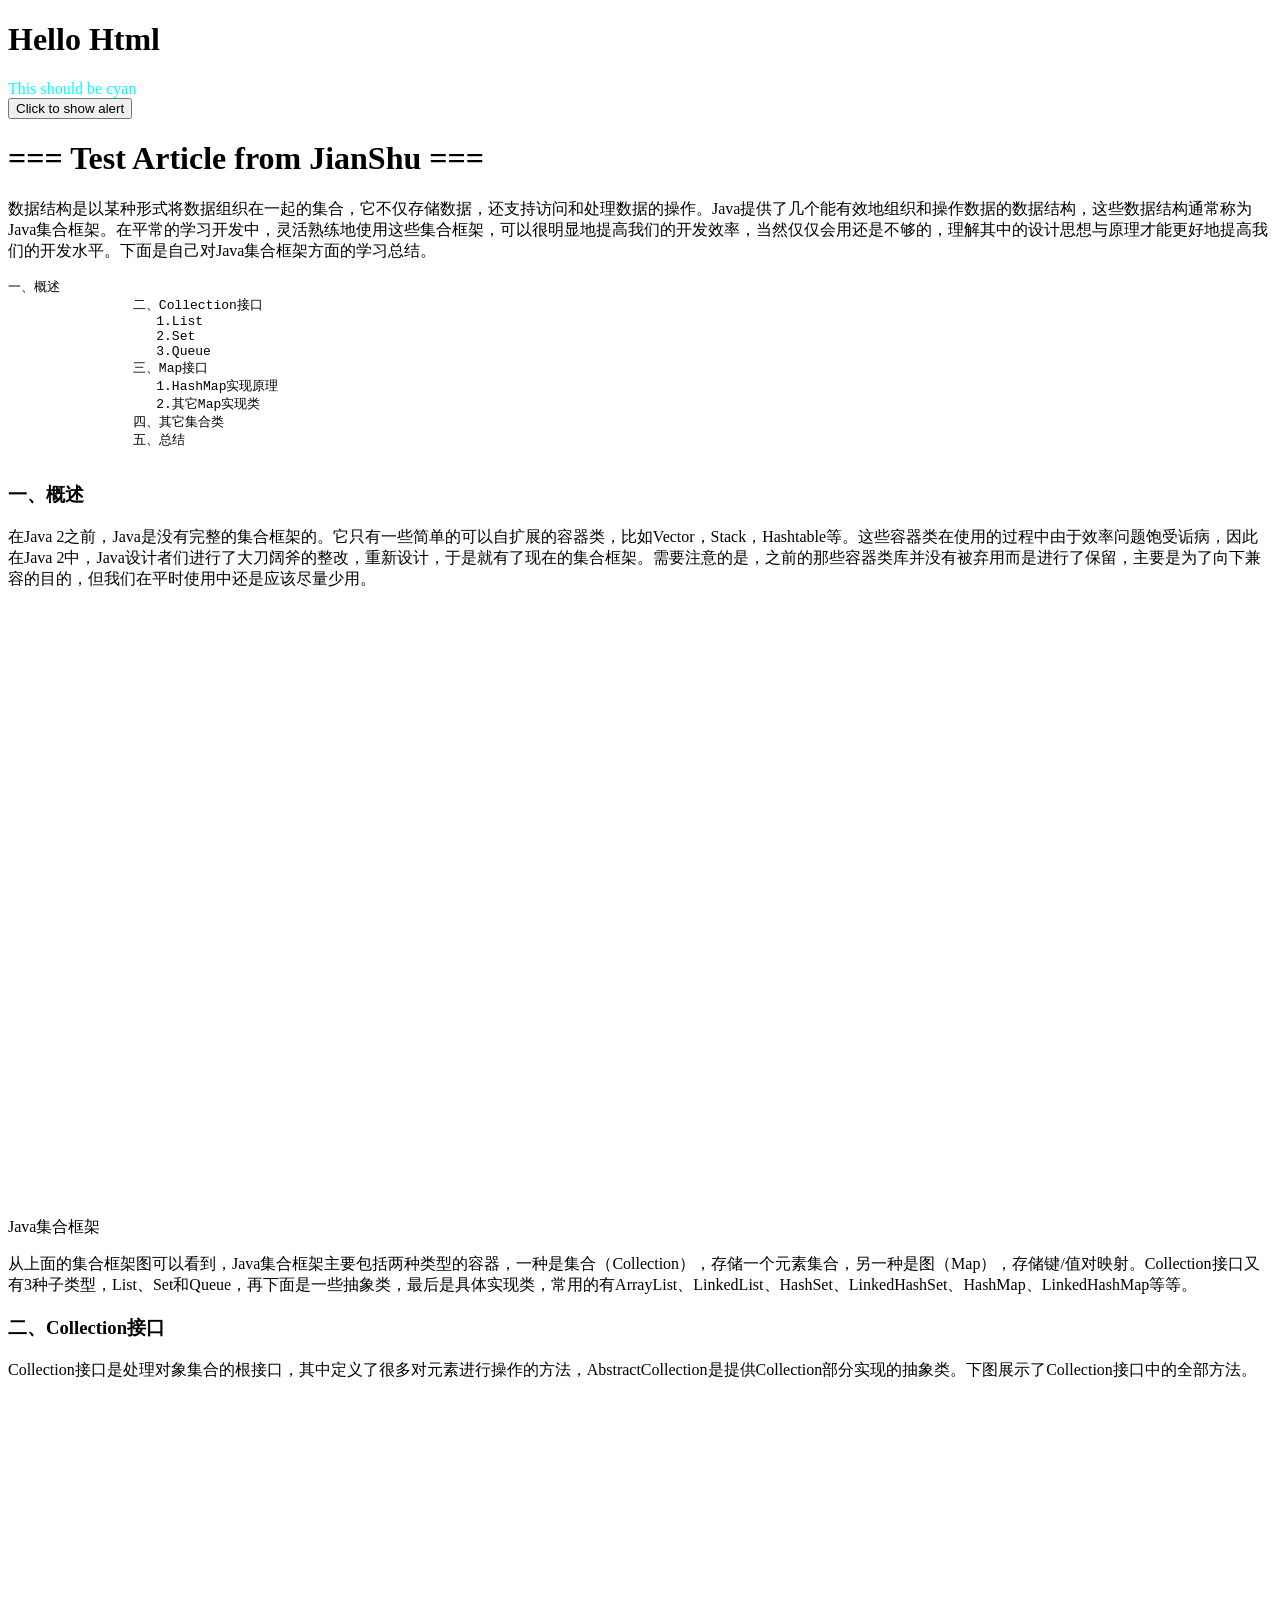
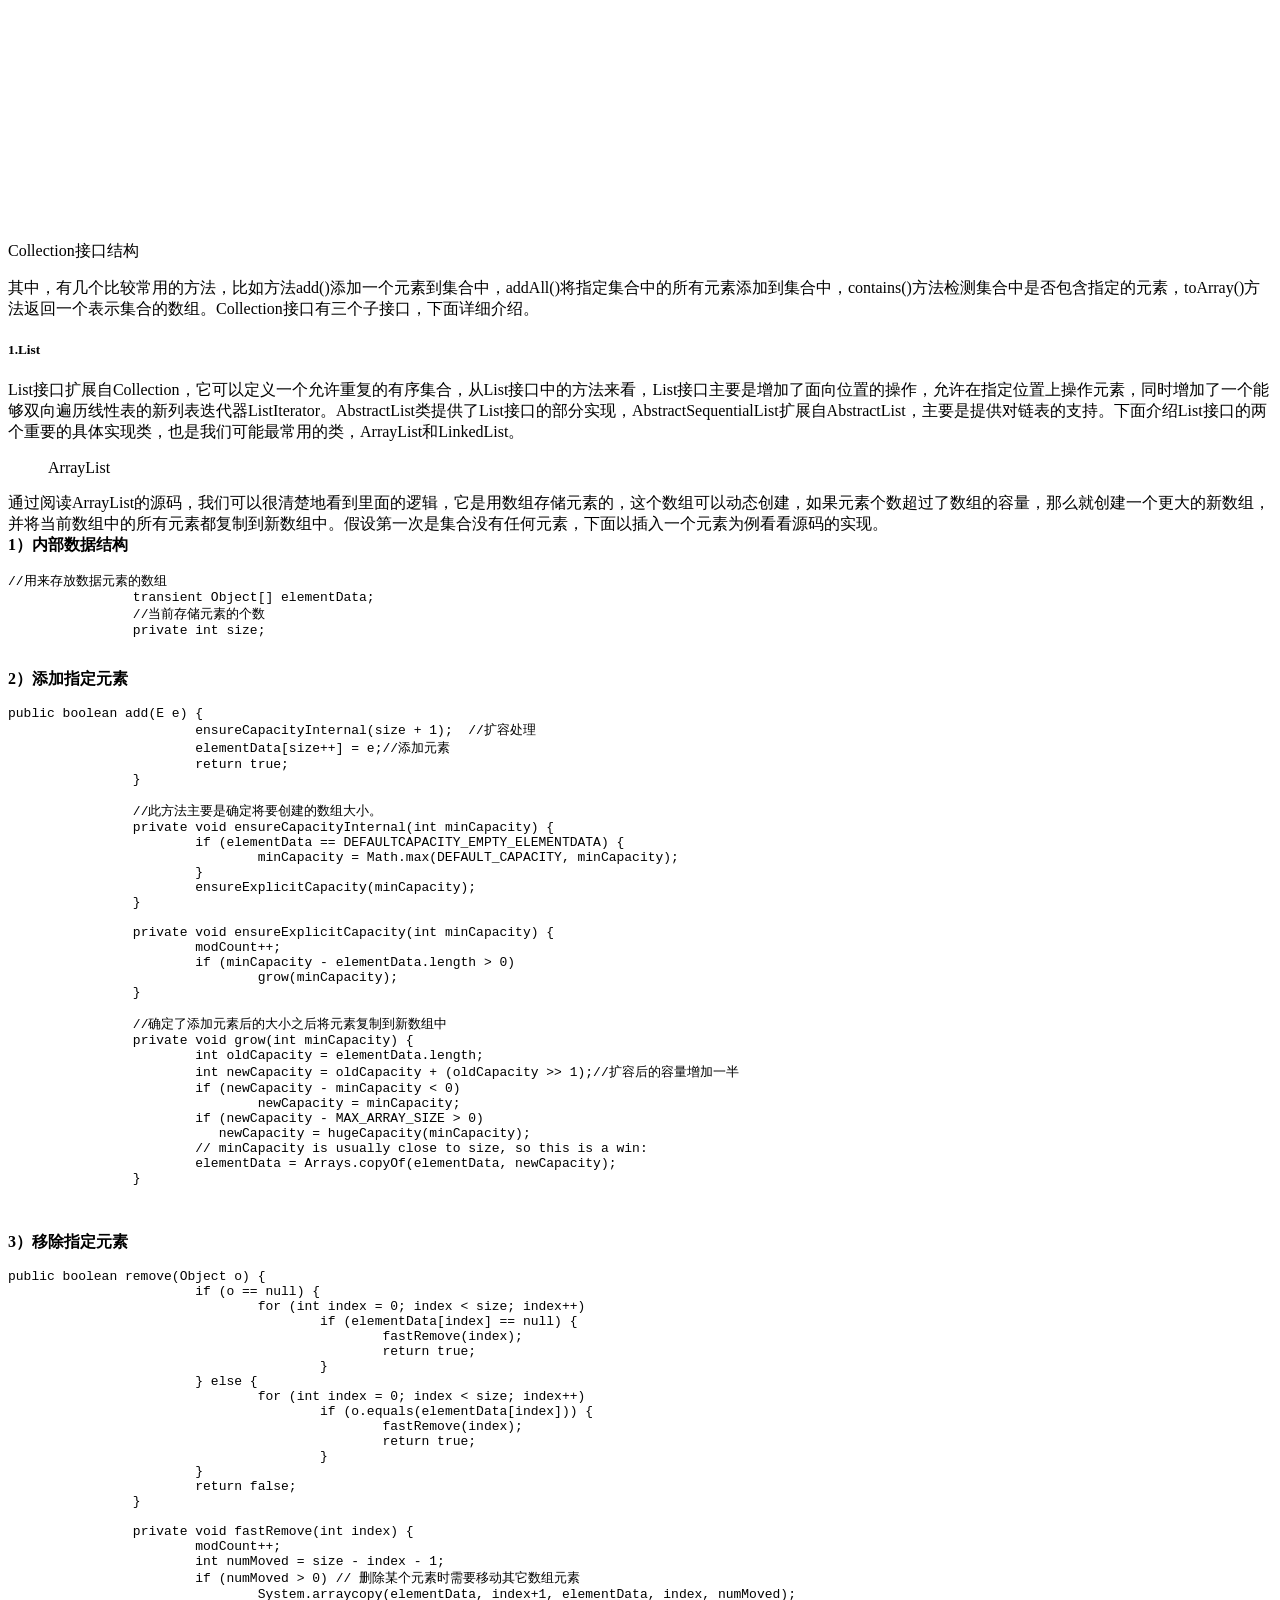
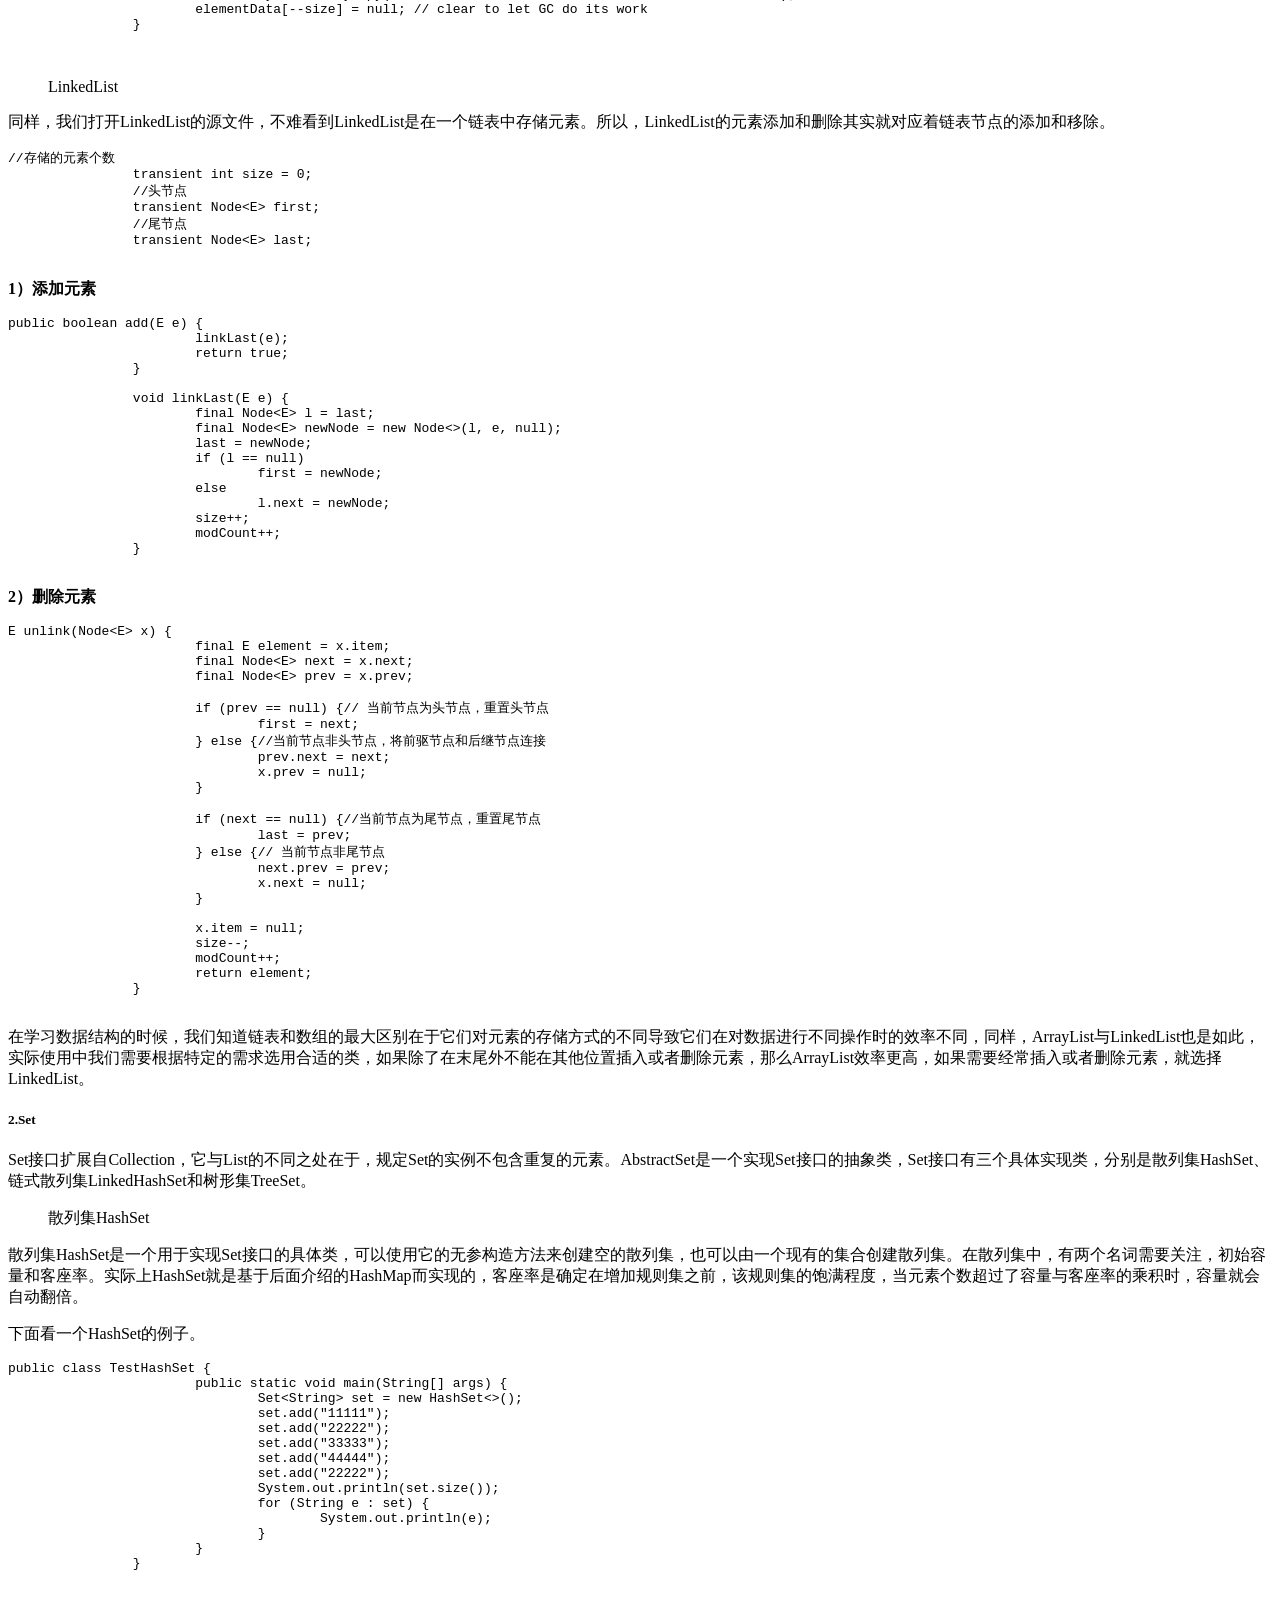
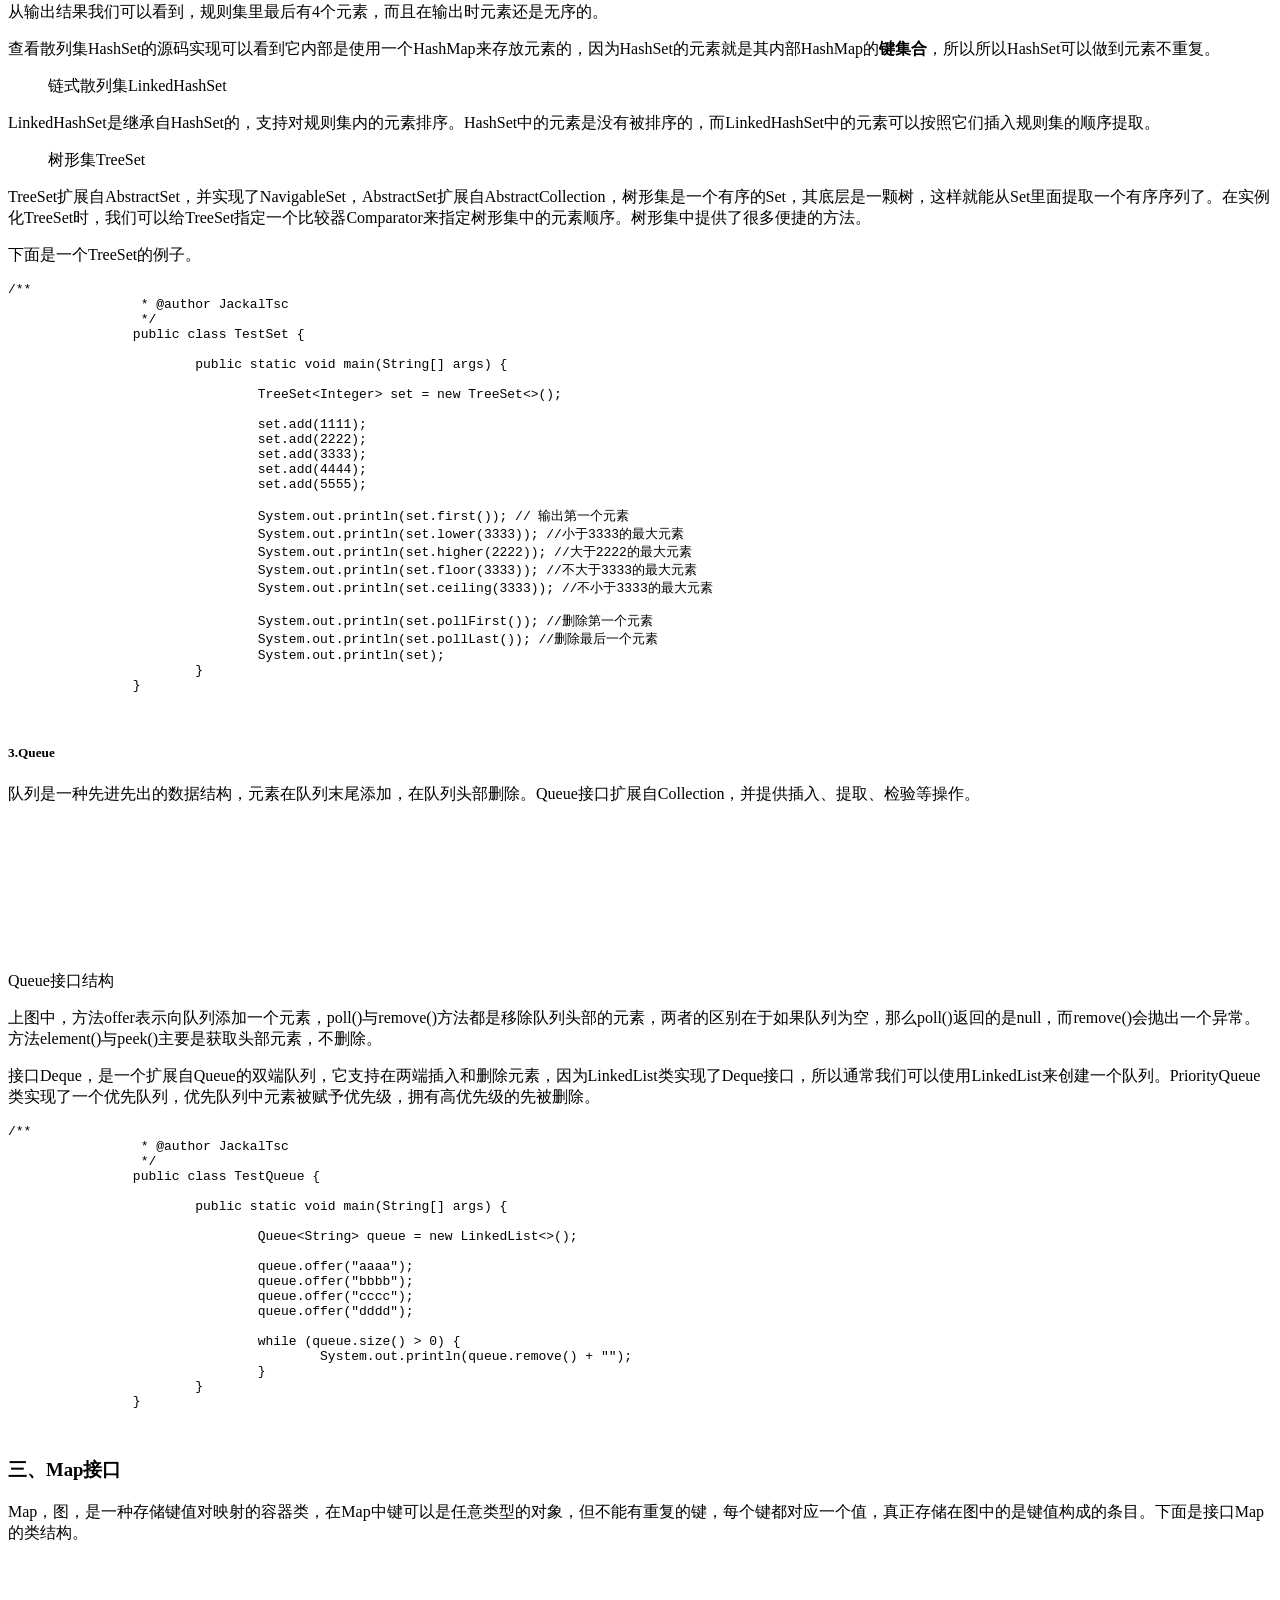
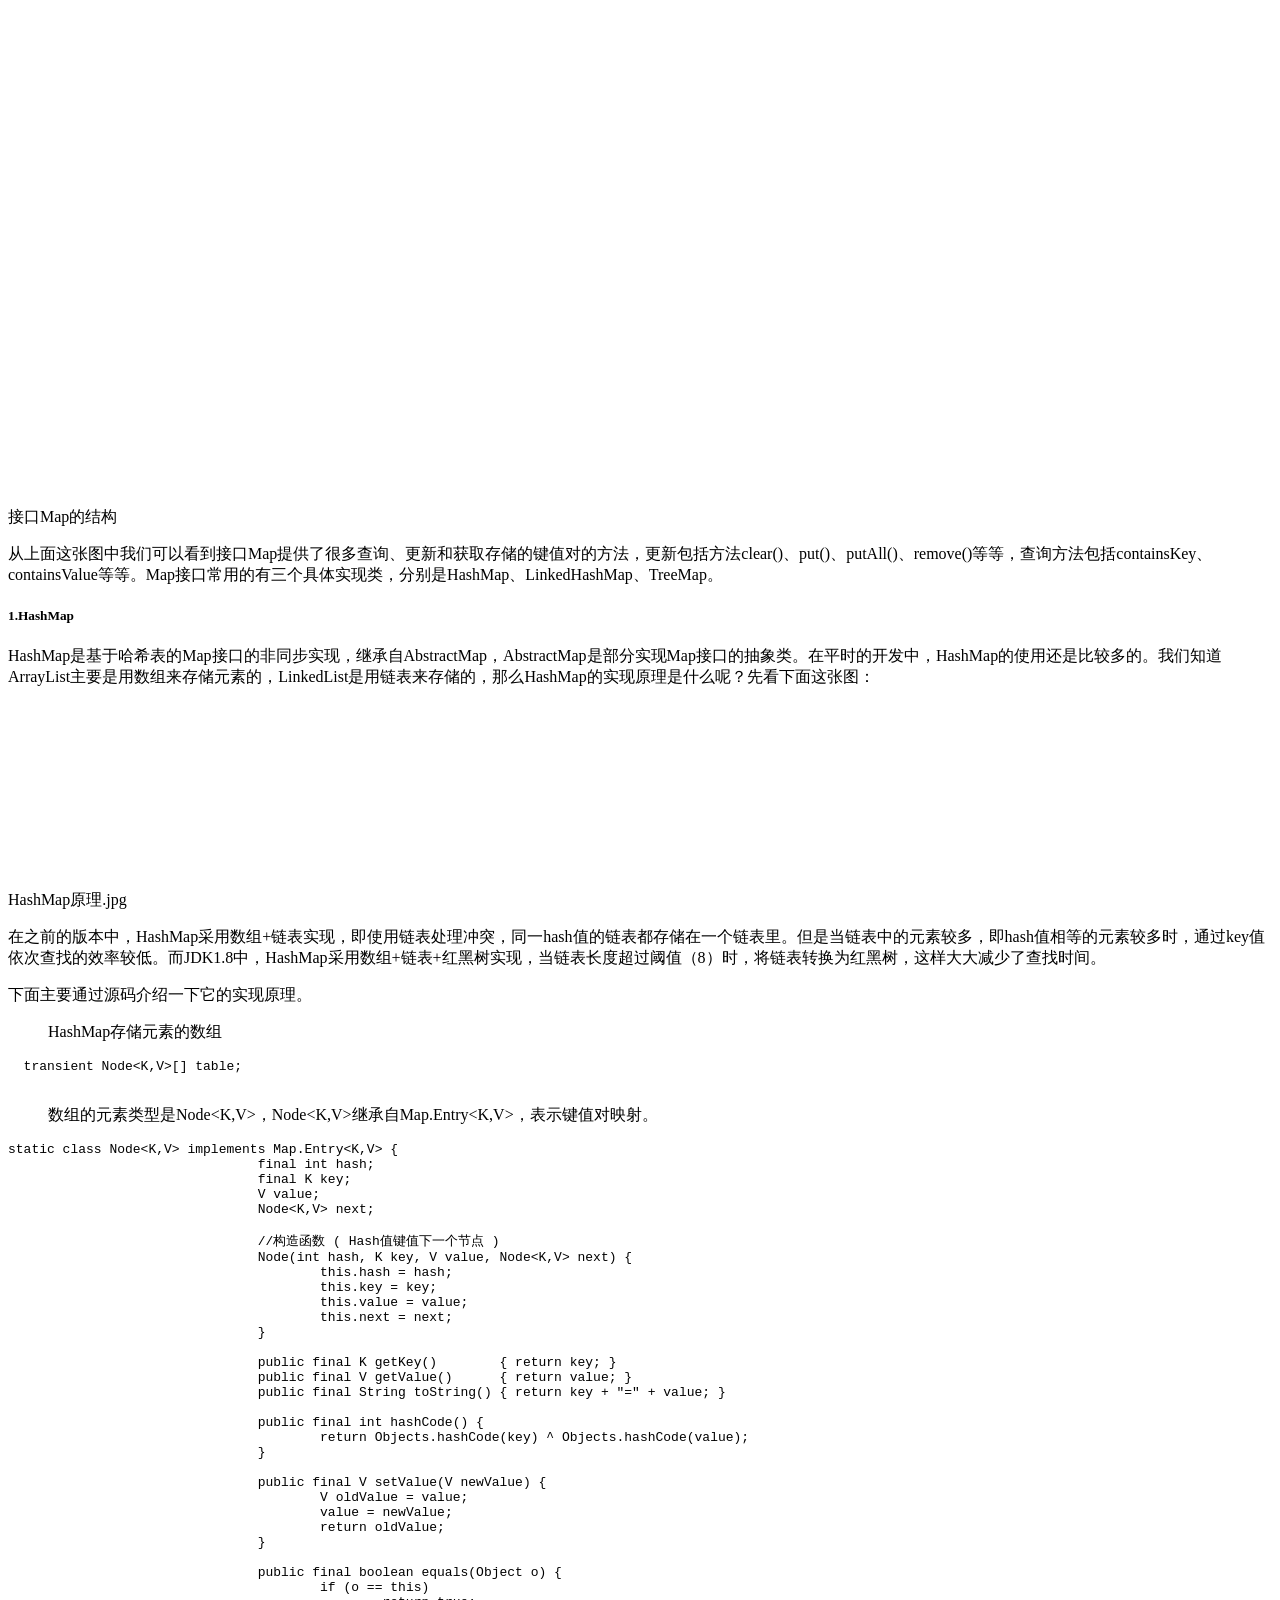
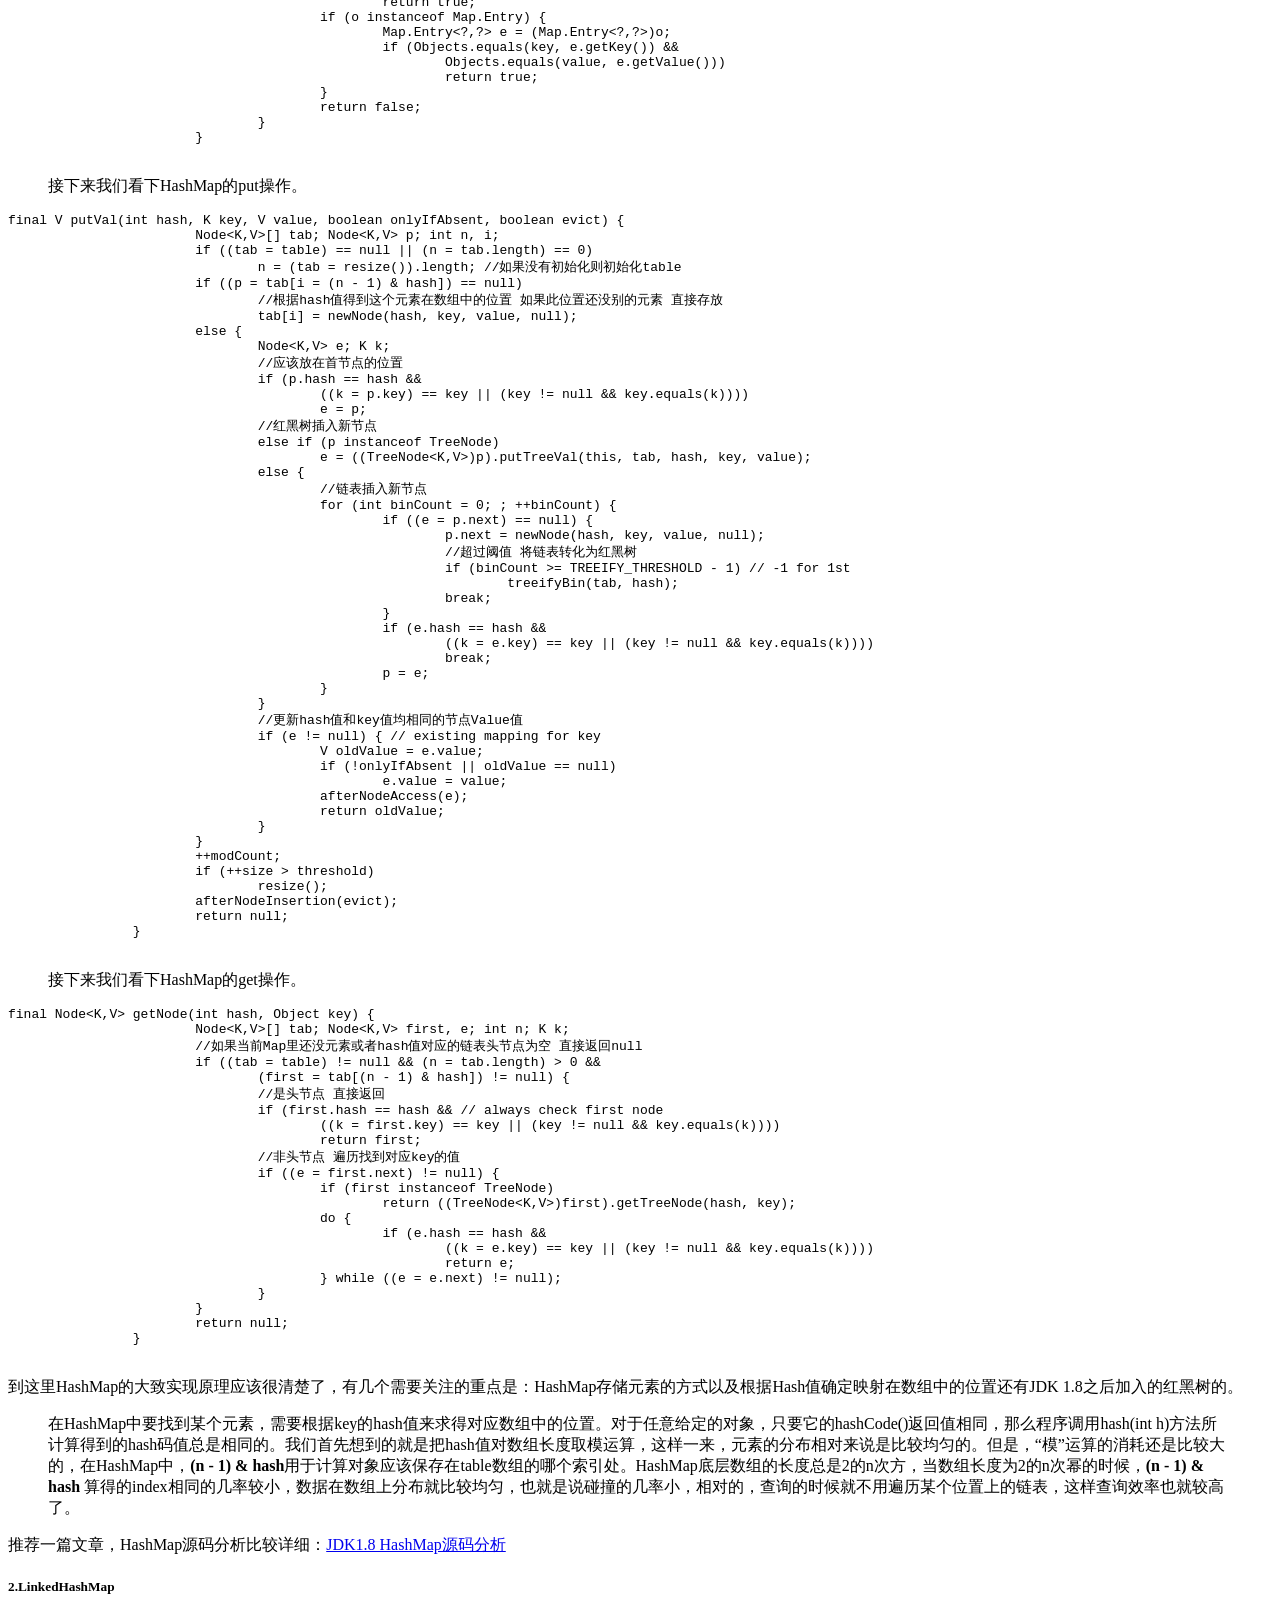
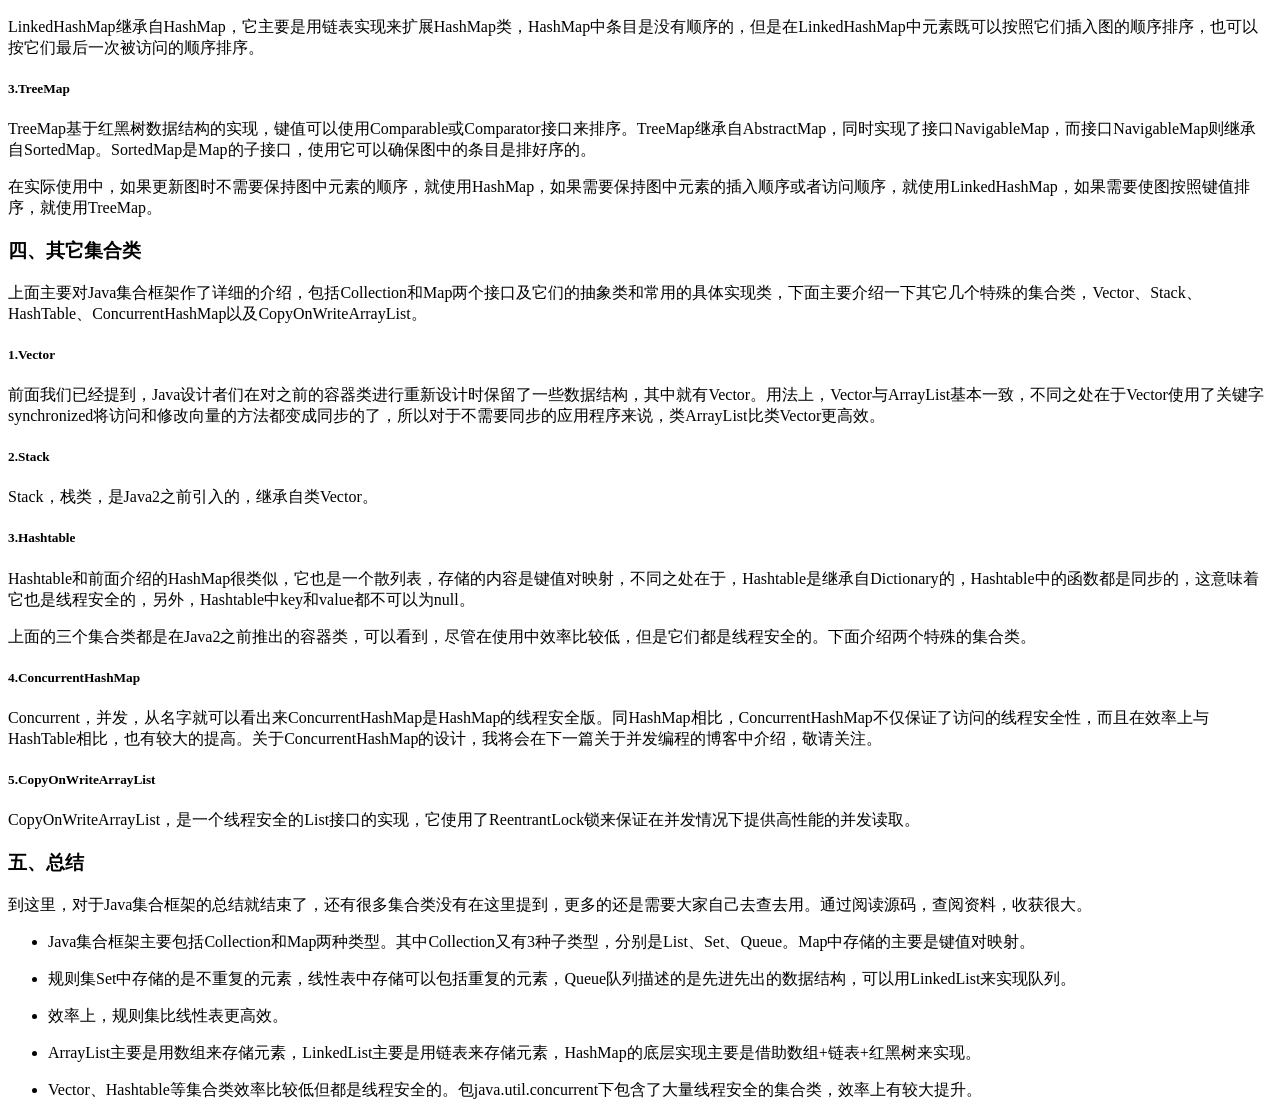
==== commit ef07b8b1: "添加Keep-Alive支持" ====
--- a/src/static/html/index.html
+++ b/src/static/html/index.html
@@ -4,8 +4,14 @@
 	<meta charset="UTF-8">
 	<meta name="viewport" content="width=device-width, initial-scale=1.0">
 	<title>Document</title>
+	<link rel="stylesheet" href="../css/mycss.css">
+	<script src="../js/myjs.js"></script>
 </head>
 <body>
+	<h1>Hello Html</h1>
+	<div id="custom">This should be cyan</div>
+	<button onclick="showAlert('Js test OK! ')">Click to show alert</button>
+	<h1>=== Test Article from JianShu ===</h1>
 	<article class="_2rhmJa"><p>数据结构是以某种形式将数据组织在一起的集合，它不仅存储数据，还支持访问和处理数据的操作。Java提供了几个能有效地组织和操作数据的数据结构，这些数据结构通常称为Java集合框架。在平常的学习开发中，灵活熟练地使用这些集合框架，可以很明显地提高我们的开发效率，当然仅仅会用还是不够的，理解其中的设计思想与原理才能更好地提高我们的开发水平。下面是自己对Java集合框架方面的学习总结。</p>
 		<pre><code>一、概述
 		二、Collection接口
--- a/src/static/css/mycss.css
+++ b/src/static/css/mycss.css
@@ -0,0 +1,3 @@
+div#custom {
+	color: cyan;
+}
